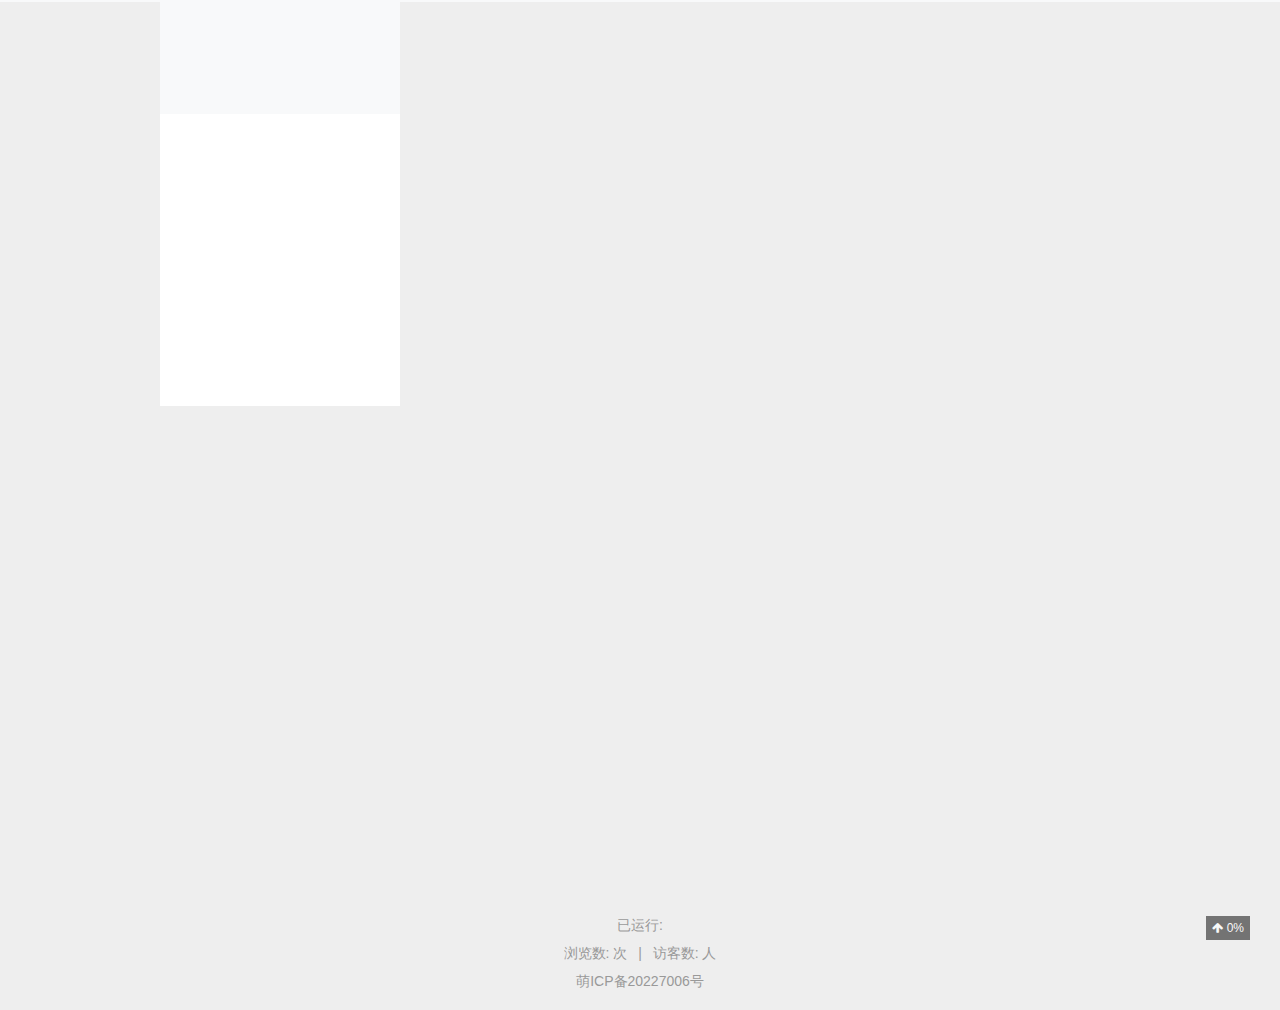
==== index.html @ 41fde0a1 "update from gridea: 2022-04-02 16:00:08" ====
<!DOCTYPE html>
<html>

<head>
  <meta charset="UTF-8" />

<meta name="viewport" content="width=device-width, initial-scale=1.0, user-scalable=no">
<meta name="keywords" content="小黑&#39;s Blog">
<meta name="description" content="记录生活每一点
">
<meta name="theme-color" content="#f8f9fa">
<title>小黑&#39;s Blog</title>
<link rel="shortcut icon" href="/favicon.ico?v=1648886400764">
<link rel="stylesheet" href="/media/css/gemini.css">
<link rel="stylesheet" href="/media/fonts/font-awesome.css">
<link
  href="//fonts.loli.net/css?family=Monda:300,300italic,400,400italic,700,700italic|Roboto Slab:300,300italic,400,400italic,700,700italic|Rosario:300,300italic,400,400italic,700,700italic|PT Mono:300,300italic,400,400italic,700,700italic&subset=latin,latin-ext"
  rel="stylesheet" type="text/css">

<link href="/media/hljs/styles/default.css"
  rel="stylesheet">

<link rel="stylesheet" href="/styles/main.css">
<script async src="//busuanzi.ibruce.info/busuanzi/2.3/busuanzi.pure.mini.js"></script>

<script src="/media/js/jquery.js"></script>
<script src="/media/hljs/highlight.js"></script>
<script src="https://cdn.jsdelivr.net/npm/velocity-animate@1.5.0/velocity.min.js"></script>
<script src="https://cdn.jsdelivr.net/npm/velocity-animate@1.5.0/velocity.ui.min.js"></script>
<link rel="stylesheet" href="https://cdn.jsdelivr.net/npm/katex@0.11.1/dist/katex.min.css"
  integrity="sha384-zB1R0rpPzHqg7Kpt0Aljp8JPLqbXI3bhnPWROx27a9N0Ll6ZP/+DiW/UqRcLbRjq" crossorigin="anonymous">


<script defer src="https://cdn.jsdelivr.net/npm/katex@0.11.1/dist/katex.min.js"
  integrity="sha384-y23I5Q6l+B6vatafAwxRu/0oK/79VlbSz7Q9aiSZUvyWYIYsd+qj+o24G5ZU2zJz" crossorigin="anonymous"></script>
<script defer src="https://cdn.jsdelivr.net/npm/katex@0.11.1/dist/contrib/auto-render.min.js"
  integrity="sha384-kWPLUVMOks5AQFrykwIup5lo0m3iMkkHrD0uJ4H5cjeGihAutqP0yW0J6dpFiVkI" crossorigin="anonymous"
  onload="renderMathInElement(document.body);"></script>




<script>
  var _hmt = _hmt || [];
  (function () {
    var hm = document.createElement("script");
    hm.src = "https://hm.baidu.com/hm.js?ad53d6aa83b61c38ef56268f86e5d6f5";
    var s = document.getElementsByTagName("script")[0];
    s.parentNode.insertBefore(hm, s);
  })();
</script>



</head>

<body>
  <div class="head-top-line"></div>
  <div class="header-box">
    
<div class="gemini">
  <header class="header  ">
    <div class="blog-header box-shadow-wrapper bg-color " id="header">
      <div class="nav-toggle" id="nav_toggle">
        <div class="toggle-box">
          <div class="line line-top"></div>
          <div class="line line-center"></div>
          <div class="line line-bottom"></div>
        </div>
      </div>
      <div class="site-meta">       
        <div class="site-title">
          
            <a href="/" class="brand">
              <span>小黑&#39;s Blog</span>
            </a>  
          
        </div>
        
          <p class="subtitle">不积跬步，无以至千里</p>
        
      </div>
      <nav class="site-nav" id="site_nav">
        <ul id="nav_ul">
          
            
            
              
            
            
            <li class="nav-item ">
              
              
                <a href="https://xiaoheibubu.github.io" target="_self">
                  <i class="fa fa-globe"></i> 首页
                </a>
              
            </li>
          
            
            
              
            
            
            <li class="nav-item ">
              
              
                <a href="https://xiaoheibubu.github.io/archives" target="_self">
                  <i class="fa fa-archive"></i> 归档
                </a>
              
            </li>
          
            
            
              
            
            
            <li class="nav-item ">
              
              
                <a href="https://xiaoheibubu.github.io/tags" target="_self">
                  <i class="fa fa-tags"></i> 分类
                </a>
              
            </li>
          
            
            
              
            
            
            <li class="nav-item ">
              
              
                <a href="https://xiaoheibubu.github.io/post/about" target="_self">
                  <i class="fa fa-user"></i> 关于
                </a>
              
            </li>
          
          
            
              <li class="nav-item ">
                <a href="/friends/" target="_self">
                  
                    <i class="fa fa-address-book"></i> 友情链接
                  
                </a>
              </li>
            
          
          
            <li id="fa_search" class="nav-item">
              <a href="javascript:void(0);">
                <i class="fa fa-search"></i> <span class="language" data-lan="search">搜索</span>
              </a>
            </li>
          
        </ul>
      </nav>
    </div>
  </header>
</div>

<script type="text/javascript"> 
 
  let showNav = true;

  let navToggle = document.querySelector('#nav_toggle'),
  siteNav = document.querySelector('#site_nav');
  
  function navClick() {
    let sideBar = document.querySelector('.sidebar');
    let navUl = document.querySelector('#nav_ul');
    navToggle.classList.toggle('nav-toggle-active');
    siteNav.classList.toggle('nav-menu-active');
    if (siteNav.classList.contains('nav-menu-active')) {
      siteNav.style = "height: " + (navUl.children.length * 42) +"px !important";
    } else {
      siteNav.style = "";
    }
  }

  navToggle.addEventListener('click',navClick);  
</script>
  </div>
  <div class="main-continer">
    
    <div
      class="section-layout gemini ">
      <div class="section-layout-wrapper">
        <div id="sidebarMeta" class="sidebar">
    
<div class="sidebar-wrapper box-shadow-wrapper bg-color">
  <div class="sidebar-item">
    <img class="site-author-image right-motion" src="/images/avatar.png"/>
    <p class="site-author-name">小黑</p>
    
  </div>
  <div class="sidebar-item side-item-stat right-motion">
    <div class="sidebar-item-box">
      <a href="/archives/">
        
        <span class="site-item-stat-count">2</span>
        <span class="site-item-stat-name language" data-lan="article">文章</span>
      </a>
    </div>
    <div class="sidebar-item-box">
      <a href="/tags/">
        <span class="site-item-stat-count">1</span>
        <span class="site-item-stat-name language" data-lan="tag">标签</span>
      </a>
    </div>
  </div>
  
    
      <div class="sidebar-item">
        <span class="site-item-rss">
            <i class="fa fa-rss"></i>
            <a href="https://xiaoheibubu.github.io/atom.xml" target="_blank">RSS</a>
        </span>
      </div>
    
  
  
    <div class="sidebar-item sidebar-item-social">
      <div class="social-item">
        
          
            <a href="http://wpa.qq.com/msgrd?v=3&amp;uin=3138425854&amp;site=qq&amp;menu=yes">
              <i class="fa fa-qq" title="QQ"></i>
            </a>
          
        
        
      </div>
    </div>
  



</div>
</div>
<script>
  let sidebarMeta = document.querySelector('#sidebarMeta');
  let scheme = 'gemini';
  let sidebarWrapper = document.querySelector('.sidebar-wrapper');
  if (sidebarMeta && (scheme === 'pisces' || scheme === 'gemini')) {
    document.addEventListener('scroll', function(e) {
      if (document.scrollingElement.scrollTop > parseInt(sidebarMeta.style.marginTop) + 10) {
        sidebarWrapper.classList.add('home-sidebar-fixed')
      } else {
        sidebarWrapper.classList.remove('home-sidebar-fixed')
      }
    });
  }
  </script>
        <div class="section-box gemini">
          <section class="section  posts-expand slide-down-in">
            
  <article class="post-list-box  post box-shadow-wrapper">
    <div class="article-wrapper bg-color">
      <section class="post-header">
  <h1 class="post-title">
    <a class="post-title-link" href="https://xiaoheibubu.github.io/post/Christmas/"> 高中(二)·圣诞节总结 </a>
  </h1>
  <div class="post-meta">
    
    <span class="meta-item">
      <i class="fa fa-thumb-tack"></i>
      <span class="language" data-lan="top">置顶</span>
      <span class="post-meta-divider">|</span>
    </span>
    
    <span class="meta-item pc-show">
      <i class="fa fa-calendar-o"></i>
      <span class="language" data-lan="publish">发布于</span>
      <span class="publish-time" data-t="2021-12-25 01:31:28">2021-12-25</span>
      <span class="post-meta-divider pc-show">|</span>
    </span>
    
    <span class="meta-item">
      <i class="fa fa-folder-o"></i>
      <span class="pc-show language" data-lan="category-in">标签:</span>
       
      <a href="https://xiaoheibubu.github.io/tag/Share/">
        <span>分享</span>
      </a>
       
    </span>
    <span class="post-meta-divider">|</span>
    
    <span class="meta-item">
      <i class="fa fa-clock-o"></i>
      <span
        >9<span class="language" data-lan="minute"
          >分钟</span
        ></span
      >
    </span>
    <span class="meta-item">
      <span class="post-meta-divider">|</span>
      <i class="fa fa-file-word-o"></i>
      <span
        >2613<span class="pc-show language" data-lan="words"
          >字数</span
        ></span
      >
    </span>
    
  </div>
</section>

      <div class="post-body">
        
        
          
            <!-- 没有手动摘要切开启了自动摘要,则根据配置筛除摘要内容 -->
            
            
              
              
              
            
              
              
              
            
              
              
              
            
            
              <p><figure data-type="image" tabindex="1"><img src="https://i0.hdslb.com/bfs/album/cd82cc733a039ba8dd14f6e7a46210b9bff16013.png" alt="" loading="lazy"></figure>
<h1 id="前言">前言</h1>
<p>在学校总是有凛冽的风想要吹跑一切。好在还有属于自己的一个小角落，可以让自己去翻翻照片，去想想过去的事儿。<br>

                
              <p>
            
          
        
        
        <div class="post-button text-center">
          <a class="btn language" data-lan="read-more" href="https://xiaoheibubu.github.io/post/Christmas/" rel="contents">
            阅读全文 »
          </a>
        </div>
        
      </div>
      
    </div>
  </article>

  <article class="post-list-box  post box-shadow-wrapper">
    <div class="article-wrapper bg-color">
      <section class="post-header">
  <h1 class="post-title">
    <a class="post-title-link" href="https://xiaoheibubu.github.io/post/AppShare/"> App Share新春宣传特别版 </a>
  </h1>
  <div class="post-meta">
    
    <span class="meta-item pc-show">
      <i class="fa fa-calendar-o"></i>
      <span class="language" data-lan="publish">发布于</span>
      <span class="publish-time" data-t="2022-01-30 20:43:05">2022-01-30</span>
      <span class="post-meta-divider pc-show">|</span>
    </span>
    
    <span class="meta-item">
      <i class="fa fa-folder-o"></i>
      <span class="pc-show language" data-lan="category-in">标签:</span>
       
      <a href="https://xiaoheibubu.github.io/tag/Share/">
        <span>分享</span>
      </a>
       
    </span>
    <span class="post-meta-divider">|</span>
    
    <span class="meta-item">
      <i class="fa fa-clock-o"></i>
      <span
        >5<span class="language" data-lan="minute"
          >分钟</span
        ></span
      >
    </span>
    <span class="meta-item">
      <span class="post-meta-divider">|</span>
      <i class="fa fa-file-word-o"></i>
      <span
        >1470<span class="pc-show language" data-lan="words"
          >字数</span
        ></span
      >
    </span>
    
  </div>
</section>

      <div class="post-body">
        
        
          
            <!-- 没有手动摘要切开启了自动摘要,则根据配置筛除摘要内容 -->
            
            
              
              
              
            
              
              
              
            
              
              
              
            
            
              <p><img src="https://gitee.com/xiaoheiya6/xiaohie.tc/raw/master/xiaohie.tc/1A7AF6CF78F41735366C31434217482A.jpg"/>
<h1 id="前言">前言</h1>
<p>新春将至，我们不知不觉走进虎年。 虎是勇气与力量的象征。从牛年迈入虎年的我们，当多一分虎的勇猛向上。<br>

                
              <p>
            
          
        
        
        <div class="post-button text-center">
          <a class="btn language" data-lan="read-more" href="https://xiaoheibubu.github.io/post/AppShare/" rel="contents">
            阅读全文 »
          </a>
        </div>
        
      </div>
      
    </div>
  </article>
  
            
            
<div class="page bg-color">
  <ul class="pagination-ul">
    
    
      
        <li class="pagination-li pagination-active">
            <a href="/page/../">
              1
            </a>
        </li>
      
    
    
  </ul>
</div>
          </section>
        </div>
      </div>
    </div>
    <div class="footer-box">
  <footer class="footer">
    <center id="runTimeBox">
      已运行:<span id="run_time"></span>
    </center>
    <span id="busuanzi_container_site_pv">浏览数:<span id="busuanzi_value_site_pv"></span> 次</span>
    <span class="post-meta-divider">|</span>
    <span id="busuanzi_container_site_uv">访客数:<span id="busuanzi_value_site_uv"></span> 人</span>

    <script>
      BirthDay = new Date('2021/12/24');
      if (BirthDay.getTime()) {
        function runTime() {
          str = "";
          today = new Date();
          timeold = today.getTime() - BirthDay.getTime();
          msPerDay = 24 * 60 * 60 * 1000;
          e_daysold = timeold / msPerDay;
          daysold = Math.floor(e_daysold);
          str += daysold + "天";
          return str;
        }
        setInterval(function () {
          $("#run_time").html(runTime());
        }, 1000);
      } else {
        document.querySelector('.footer').removeChild(document.querySelector('#runTimeBox'));
      }
    </script>
    <div class="poweredby">
      <a href="https://icp.gov.moe/?keyword=20227006" target="_blank">萌ICP备20227006号</a>

    </div>
  </footer>
  
    
        <div class="gemini back-to-top" id="back_to_top">
          <i class="fa fa-arrow-up"></i>
          
            <span class="scrollpercent"> <span id="back_to_top_text">0</span>% </span>
            
        </div>
        
                  
                        
</div>
<script>
  let sideBarOpen = "sidebar-open";
  let body = document.body;
  let back2Top = document.querySelector("#back_to_top"),
    back2TopText = document.querySelector("#back_to_top_text"),
    drawerBox = document.querySelector("#drawer_box"),
    rightSideBar = document.querySelector(".sidebar"),
    viewport = document.querySelector("body");

  function scrollAnimation(currentY, targetY) {
    let needScrollTop = targetY - currentY;
    let _currentY = currentY;
    setTimeout(() => {
      const dist = Math.ceil(needScrollTop / 10);
      _currentY += dist;
      window.scrollTo(_currentY, currentY);
      if (needScrollTop > 10 || needScrollTop < -10) {
        scrollAnimation(_currentY, targetY);
      } else {
        window.scrollTo(_currentY, targetY);
      }
    }, 1);
  }

  back2Top.addEventListener("click", function (e) {
    scrollAnimation(document.scrollingElement.scrollTop, 0);
    e.stopPropagation();
    return false;
  });

  window.addEventListener("scroll", function (e) {
    let percent =
      (document.scrollingElement.scrollTop /
        (document.scrollingElement.scrollHeight -
          document.scrollingElement.clientHeight)) *
      100;
    if (percent > 1 && !back2Top.classList.contains("back-top-active")) {
      back2Top.classList.add("back-top-active");
    }
    if (percent == 0) {
      back2Top.classList.remove("back-top-active");
    }
    if (back2TopText) {
      back2TopText.textContent = Math.floor(percent);
    }
  });

  let hasCacu = false;
  window.addEventListener("resize", function (e) {
    calcuHeight();
  });

  function calcuHeight() {
    // 动态调整站点概览高度
    if (
      (!hasCacu && back2Top.classList.contains("pisces")) ||
      back2Top.classList.contains("gemini")
    ) {
      let sideBar = document.querySelector(".sidebar");
      let navUl = document.querySelector("#site_nav");
      sideBar.style =
        "margin-top:" + (navUl.offsetHeight + navUl.offsetTop + 15) + "px;";
      hasCacu = true;
    }
  }
  calcuHeight();

  let open = false,
    MOTION_TIME = 300,
    RIGHT_MOVE_DIS = "320px";

  if (drawerBox) {
    let rightMotions = document.querySelectorAll(".right-motion");
    let right = drawerBox.classList.contains("right");

    let transitionDir = right
      ? "transition.slideRightIn"
      : "transition.slideLeftIn";

    let openProp, closeProp;
    if (right) {
      openProp = {
        paddingRight: RIGHT_MOVE_DIS,
      };
      closeProp = {
        paddingRight: "0px",
      };
    } else {
      openProp = {
        paddingLeft: RIGHT_MOVE_DIS,
      };
      closeProp = {
        paddingLeft: "0px",
      };
    }

    drawerBox.onclick = function () {
      open = !open;
      jQuery.Velocity(rightSideBar, "stop");
      jQuery.Velocity(viewport, "stop");
      jQuery.Velocity(rightMotions, "stop");
      if (open) {
        jQuery.Velocity(
          rightSideBar,
          {
            width: RIGHT_MOVE_DIS,
          },
          {
            duration: MOTION_TIME,
            begin: function () {
              jQuery.Velocity(rightMotions, transitionDir, {});
            },
          }
        );
        jQuery.Velocity(viewport, openProp, {
          duration: MOTION_TIME,
        });
      } else {
        jQuery.Velocity(
          rightSideBar,
          {
            width: "0px",
          },
          {
            duration: MOTION_TIME,
            begin: function () {
              jQuery.Velocity(rightMotions, {
                opacity: 0,
              });
            },
          }
        );
        jQuery.Velocity(viewport, closeProp, {
          duration: MOTION_TIME,
        });
      }
      for (let i = 0; i < drawerBox.children.length; i++) {
        drawerBox.children[i].classList.toggle("muse-line");
      }
      drawerBox.classList.toggle(sideBarOpen);
    };
  }

  // 链接跳转
  let newWindow = "false";
  if (newWindow === "true") {
    let links = document.querySelectorAll(".post-body a");
    links.forEach((item) => {
      if (!item.classList.contains("btn")) {
        item.setAttribute("target", "_blank");
      }
    });
  }

  let faSearch = document.querySelector("#fa_search");
  faSearch &&
    faSearch.addEventListener("click", function () {
      document.querySelector("#search_mask").style = "";
    });

  // 代码高亮
  hljs.initHighlightingOnLoad();

  // 离开当前页title变化
  var leaveTitle = "";
  var normal_title = document.title;
  if (leaveTitle) {
    document.addEventListener("visibilitychange", function () {
      if (document.visibilityState == "hidden") {
        normal_title = document.title;
        document.title = leaveTitle;
      } else {
        document.title = normal_title;
      }
    });
  }
</script>

<link rel="stylesheet" href="/media/css/jquery.fancybox.css" />
<script src="/media/js/jquery.fancybox.js"></script>

<script>
  let images = document.querySelectorAll(".section img");
  images.forEach((image) => {
    var parent = image.parentElement;
    var next = image.nextElementSibling;
    parent.removeChild(image);
    var aelem = document.createElement("a");
    aelem.href = image.src;
    aelem.dataset["fancybox"] = "images";
    aelem.dataset["rel"] = "fancybox-button";
    aelem.classList.add("fancybox");
    aelem.appendChild(image);
    parent.insertBefore(aelem, next);
  });
</script>
  </div>
</body>

  <div class="search-mask" id="search_mask" style="display: none;">
  <div class="search-box">
    <div class="search-title">
      <i class="fa fa-search"></i>
      <div class="input-box">
        <input id="search" type="text" class="language" data-lan="search" placeholder="搜索">
      </div>
      <i id="close" class="fa fa-times-circle"></i>
    </div>
    <div class="stat-box">
      <span id="stat_count">0</span><span class="language" data-lan="stat">条相关条目，使用了</span><span id="stat_times">0</span><span class="language" data-lan="stat-time">毫秒</span>
      <hr>
    </div>
    <div class="result" id="result">
      
      <div class="item">
        <a class="result-title" style="opacity: 0;" href="https://xiaoheibubu.github.io/post/AppShare/"" data-c="
          &lt;img src=&#34;https://gitee.com/xiaoheiya6/xiaohie.tc/raw/master/xiaohie.tc/1A7AF6CF78F41735366C31434217482A.jpg&#34;/&gt;
&lt;h1 id=&#34;前言&#34;&gt;前言&lt;/h1&gt;
&lt;p&gt;新春将至，我们不知不觉走进虎年。 虎是勇气与力量的象征。从牛年迈入虎年的我们，当多一分虎的勇猛向上。&lt;br&gt;
在此，我个人也抽出点空余时间用心制作了这张新春特别版。每张设计出来的图里都有其意义，下面我将来讲述其制作特别意义之处。&lt;/p&gt;
&lt;p&gt;第一层头图层，顶上悬挂的灯笼用于营造新年活力的氛围。背景的渐变是营造焦点，为新年增添了更多缤纷，也衬托出底部的白云。并且也延续了往年宣传图中的经典。&amp;quot;新春特别版&amp;quot;的标志突出整张内容所叙述的重要主题点。冲出云层飘浮的手机软件体现出&amp;quot;分享，触手可及&amp;quot;，侧旁的平板中切割分成9张是纪念过去的2021年，经典再次升级。在平板之上的透明气泡中:及时、分享、体验是软件中的″三大基础″，连接在一起得出梦想的纸飞机。飞出的纸飞机也是以三大为基础向着最高的目标飞去，我们始终把用户体验放在第一位。晶莹剔透的2022代表着新的一个开始，烟花是我们仰望夜空，对未来的期望。最后的&amp;quot;全新体验升级&amp;quot;在后面会体现出来~&lt;/p&gt;
&lt;p&gt;第二层页面展示，开头的欢迎让新来的有惊喜之感，然后截取几个常见页面并放大细节来讲，这个就不多提了。&lt;/p&gt;
&lt;p&gt;第三层功能预告，这是让人心潮澎湃激动的时刻，在近来反馈中我们也常见许多用户想寻求自己所需要的应用但当时我们也无能为力，就在这年终于开发出了资源中心，以供用户互相分享，但仍在开发调整中，让我们敬请期待！&lt;/p&gt;
&lt;p&gt;第四层页面概览，也就是全页面概览。2.0是我们全新UI中重要核心，在上下的机型之间形成万物互联感。我们将手机的边缘连起来看看，一个满满的爱心就这样出来了，这其内含了我们的开发者用爱发电、日夜操劳，同时也有各位用户万众一&amp;quot;心&amp;quot;的力量，当然，也少不了管理/审核的辛勤付出，就因为这些让App变得更加美好完善。另外，将心分区看，左半部分代表过去，右半部分代表着未来，而在未来将开发更多实用的功能来方便用户的使用及探索。&lt;/p&gt;
&lt;p&gt;第五层运营团队，列出了所有管理/审核，在一个小团队中，尺有所长，寸有所短。无论什么事情，只靠一个人的力量是远远不够的，只有联合在一起才能完成提高效率。感谢这些人在我忙没空时，出来处理问题，也呜谢@冬日暖雨 为@林牧歌 提供部分技术上帮助。同时也有部分其他几位开发者也参与上传将自开发的应用至此软件内，这样也就是只由官方发布，使得不会被其他人乱传导致出现不必要的麻烦，也让各位放心了稳定安全性。后续也会做多用户授权，一个软件可以让多个用户共同维护。&lt;/p&gt;
&lt;p&gt;第六层关于，在打印纸中显示了关于用户反馈的一些数据，打印纸上放着的录音带也形象突出各位用户的心声。左侧为官方指引，最后贴上″福&amp;quot;气还有底部帶有新年气场的云以此收尾留下这精彩的过程。&lt;/p&gt;
&lt;p&gt;在这漫长的时间里，我们也遇上了重重困难，到现在的网盘危机。就在前期所有体验最好的第三方网盘都下不了，要么下的特慢，从而导致版本评论内大量辱骂，也有将错误直推上传者，造成不良风气。见到这种情况后我们想到的是得加紧上oss了，可能有人会问人能撑住么？但没办法，第三方网盘随时变得不太靠谱。&lt;br&gt;
另外，当主链失效有问题吋，这会导致下载者用户扣的不值得，故我们也想到在后面增加无法下载的选项，如果网盘出问题无法下载可以直接锁定，然后返还积分，审核可以去审核恢复之类的。与此同时，某应用既然主链网盘不行，但上传者很早在上传前就加了备用链，还特别注明了会自动复制至剪切板，换了网盘后呢，用户又后悔抱怨。我只想:&amp;quot;说人不能抓着一件东西不放，当你抓住一件东西总不放时，或许你只会只有一个选择，如果肯放手，可能便获得了更多的选择。″&lt;/p&gt;
&lt;h1 id=&#34;尾声&#34;&gt;尾声&lt;/h1&gt;
&lt;p&gt;最后，我非常感谢这年来各位的陪伴，能与我聊一些励志的、讨论研究bug问题还有发一些可爱画风的图等等。&lt;br&gt;
还想对各位说:&amp;quot;努力打拼。若身处人生低谷，只要肯努力，无论哪个方向，都是向上。落魄时不怨天尤人，挫败时不自暴自弃，只要沉得住气，度过这段苦寒的日子，总会有拨云见日时。″&lt;br&gt;
新的一年,给我们带来新的挑战。&lt;br&gt;
我们终将翻篇，一路向前！&lt;/p&gt;
&lt;p&gt;祝各位新春快乐，奔赴在追梦之路，畅行无碍。&lt;/p&gt;
&lt;p&gt;注：&lt;/p&gt;
&lt;blockquote&gt;
&lt;p&gt;&lt;strong&gt;与别处宣传文章有删减&lt;/strong&gt;&lt;/p&gt;
&lt;/blockquote&gt;
&lt;blockquote&gt;
&lt;p&gt;&lt;strong&gt;下载地址：&lt;/strong&gt;&lt;a href=&#34;https://appshare.muge.info/&#34;&gt;https://appshare.muge.info/&lt;/a&gt;&lt;/p&gt;
&lt;/blockquote&gt;
&lt;img src=&#34;https://cdn.jsdelivr.net/gh/zyc2004/www.xiaohei.tk/img/APP分享01.png&#34;/&gt;
">App Share新春宣传特别版</a>
      </div>
      
      <div class="item">
        <a class="result-title" style="opacity: 0;" href="https://xiaoheibubu.github.io/post/Christmas/"" data-c="
          &lt;figure data-type=&#34;image&#34; tabindex=&#34;1&#34;&gt;&lt;img src=&#34;https://i0.hdslb.com/bfs/album/cd82cc733a039ba8dd14f6e7a46210b9bff16013.png&#34; alt=&#34;&#34; loading=&#34;lazy&#34;&gt;&lt;/figure&gt;
&lt;h1 id=&#34;前言&#34;&gt;前言&lt;/h1&gt;
&lt;p&gt;在学校总是有凛冽的风想要吹跑一切。好在还有属于自己的一个小角落，可以让自己去翻翻照片，去想想过去的事儿。&lt;br&gt;
周二我们大伙一起出去吃晚饭，讨论策划着周五平安夜那天战神罗峰的生日。要知道生日一个人过的话是很孤独的，他特地邀请我们来陪他过生日，能陪同学一起过生日是一件很荣幸的事情。但因上课的某些原因生日聚会不得不延迟几天进行。&lt;br&gt;
&lt;img src=&#34;https://i0.hdslb.com/bfs/album/42af0a21ef5400090b991aa63438865366a15469.jpg&#34; alt=&#34;&#34; loading=&#34;lazy&#34;&gt;&lt;br&gt;
晚上窝在床上的时候，我决定把这段短暂却美好的回忆记录下来给未来一点回忆吧~&lt;/p&gt;
&lt;blockquote&gt;
&lt;p&gt;&lt;strong&gt;校内篇&lt;/strong&gt;&lt;/p&gt;
&lt;/blockquote&gt;
&lt;p&gt;今天周六，是圣诞节也是我们战神罗峰17岁的生日，终于等到了这一天，不知不觉进入到寒冷的冬季，因有家事早上晚来点，办完事赶在学校之路看着漫雪纷飞的小雪，小指头也感到冻僵。&lt;br&gt;
&lt;img src=&#34;https://i0.hdslb.com/bfs/album/52b8f7c67dc35663e6e7e1aae38f72c3b985b95e.jpg&#34; alt=&#34;&#34; loading=&#34;lazy&#34;&gt;&lt;br&gt;
当进入教室后发现桌上的惊喜，拆开后发现原来是恩琪带给大家的&amp;quot;&lt;strong&gt;圣诞节祝福贺卡&lt;/strong&gt;&amp;quot;和&amp;quot;&lt;strong&gt;一包小零食&lt;/strong&gt;&amp;quot;&lt;br&gt;
&lt;img src=&#34;https://i0.hdslb.com/bfs/album/5e8fbc9f25b9d99c379610de517ce4689e2768a7.jpg&#34; alt=&#34;&#34; loading=&#34;lazy&#34;&gt;&lt;br&gt;
这其中也包括了她的一点心意，自己花了时间纯手工制作了&amp;quot;&lt;strong&gt;雪花酥&lt;/strong&gt;&amp;quot;和圣诞节专属的&amp;quot;&lt;strong&gt;饼干小人&lt;/strong&gt;&amp;quot;(此刻心里有点暖)&lt;br&gt;
在此感谢🌹~&lt;br&gt;
&lt;img src=&#34;https://i0.hdslb.com/bfs/album/a2667c32c4c23edbde8a3c92f959866d91128f12.jpg&#34; alt=&#34;&#34; loading=&#34;lazy&#34;&gt;&lt;br&gt;
最后一节数学课尹老师说出集齐7颗就可以召唤神龙(体育课)，班上的同学们纷纷拿起零食递向讲台，正好集齐要召唤时小吴却突然进门(&lt;strong&gt;你说巧不巧？建议改成集齐7部手机召唤小吴&lt;/strong&gt;),这欢快的气氛场面被小吴发现后笑了笑:&amp;quot;只要你们没人睡觉，好好听讲下次就会有&amp;quot;！班上同学听到后立刻打起精神，同时管好纪律让别的同学别讲话。&lt;br&gt;
我透过教室的窗看向外面的雪，这个视角好似我们于牢笼之中，我们能清楚的看到一粒粒细小的雪。&lt;br&gt;
我们大家盼望着学完下课放假。&lt;/p&gt;
&lt;blockquote&gt;
&lt;p&gt;&lt;strong&gt;干饭篇&lt;/strong&gt;&lt;/p&gt;
&lt;/blockquote&gt;
&lt;p&gt;好!下课，尹老师一声下令像是吹响战斗的号角。&amp;quot;胜利&amp;quot;在校外的终点招手，同学们背起书包如闪电侠一般高速跑出。我们几位同学也准备就绪，此时此刻教室人少了许多，战神罗峰唉声叫起杜鹏咋这么慢？焦急涌上心来，而我在不停地看时间，盯着那慢慢移动的秒针......&lt;br&gt;
过了许久可算是出来了，按计划顺序，我们先前往了干饭之路:牛湘园·长沙菜，距离学校也不远。&lt;br&gt;
进去后我们几位大伙也各互相谦让，最后战神罗峰让我们先坐着各自把书包放着，小白和恩琪先去外面买蛋糕。到点菜环节，看着菜单叙说着想要吃的，怕吃不完，点些爱吃的，适量就好。&lt;br&gt;
&lt;img src=&#34;https://i0.hdslb.com/bfs/album/52ee942f27421566fc077867faebacf9cd9eeee5.jpg&#34; alt=&#34;&#34; loading=&#34;lazy&#34;&gt;&lt;br&gt;
这时点完才发现忘买饮料了，那只好战神罗峰和发黑一起去，剩下的我和杜鹏倒开水对餐具消毒，做完差不多大伙都回来了，各自坐下等菜送上来&lt;br&gt;
&lt;img src=&#34;https://i0.hdslb.com/bfs/album/ace3ebb25074fa6a6c13852fbab839511a11be58.jpg&#34; alt=&#34;&#34; loading=&#34;lazy&#34;&gt;&lt;br&gt;
大伙坐在椅子上谈笑风生，战神罗峰起身子端起饮料做出敬拜表示自己的尊敬之意，我们大伙也跟着站起身子为战神罗峰敬一杯。这一怀我们敬战神罗峰祝他生日快乐，也敬我们的青春，敬我们未来的期待与奋斗。我不知道这一路上我们会走向哪里，但我会永远记住我们大伙之间这段美好而又短暂的回忆，并且用这些美好回忆支撑着我前进~&lt;br&gt;
&lt;img src=&#34;https://i0.hdslb.com/bfs/album/d69e70904216a2137730e4a4f7e5d7f66a5f1952.jpg&#34; alt=&#34;&#34; loading=&#34;lazy&#34;&gt;&lt;br&gt;
接着由战神罗峰叙说高中与我们这些年来的经历和总结：大伙都相处了这么久，从高一到现在，马上一年后咱们就集训了，各奔前程，到那时就见不到了.......&lt;br&gt;
战神罗峰说完接着让大伙轮流说:&amp;quot;大伙都说几句吧发表一下感言&amp;quot;，然而避免不了这尴尬的气氛，我们大伙要不就是不好意思说出来，要不就是想不起要说啥没有任何头绪。&lt;br&gt;
这时杜鹏站出说:&amp;quot;罗旭峰我爱你&amp;quot;!好在这句让这尴尬的氛围拉了出去，大伙都笑了起来。&lt;br&gt;
战神罗峰曰：好！让我们感谢杜鹏的发言，再轮后面发现大伙实在接不下去没话说只好快速结束这个话题。继续说到:&amp;quot;感谢大伙来陪我过这个生日，难得我们聚在一起，感谢感谢。&lt;br&gt;
说时迟，那时快，正好上菜的阿姨端着美味佳肴来了，得知有人过生日寻问到：&amp;quot;你们哪个过生日啊？&amp;quot;&lt;br&gt;
当上菜的阿姨得知是我们战神罗峰的生日，面向前面祝他生日快乐~。战神罗峰也为此感谢这位阿姨。&lt;br&gt;
随后我们开动了，虽然几道菜都有点辣~，但毕竟大伙也爱吃能接受。&lt;/p&gt;
&lt;blockquote&gt;
&lt;p&gt;&lt;strong&gt;生日庆祝篇&lt;/strong&gt;&lt;/p&gt;
&lt;/blockquote&gt;
&lt;p&gt;大伙都吃饱后下一个就是吃蛋糕环节了，打开蛋糕盒子后，上层包裹着的粉红是代表着我们的青春,也是从稚嫩走向成熟的每一步，中层包裹着奶酪味的奶油是代表着避开难过给自己轻松、愉悦，有种冬天的气息，下层则包裹着的巧克力味是代表着健壮，给人可靠的感觉。&lt;br&gt;
插上&amp;quot;17&amp;quot;岁的蜡烛，点燃燃烧的那一刻战神罗峰长大了一岁，那燃烧的火焰代表着燃烧而奋斗的人生，融化的蜡泪代表着时间的飞逝，关掉电灯为战神罗峰唱生日歌，唱完就是为自己许愿了最后吹掉蜡烛。虽然战神罗峰前几年的生日也没咋过忘记步骤了，但还好在今年有我们陪你一起开心一起经历。现由战神罗峰为大家切分蛋糕，大伙分到后慢慢地品尝着，聊聊开个玩笑.......&lt;br&gt;
&lt;img src=&#34;https://i0.hdslb.com/bfs/album/2f10041aef9d70e6adbbcc444b712e36e19dad2b.jpg&#34; alt=&#34;&#34; loading=&#34;lazy&#34;&gt;&lt;/p&gt;
&lt;blockquote&gt;
&lt;p&gt;&lt;strong&gt;狂欢篇&lt;/strong&gt;&lt;/p&gt;
&lt;/blockquote&gt;
&lt;p&gt;吃饱喝足的我们准备背起背包，准备前往狂欢之路:销品茂·欢乐空间，战神罗峰顺便请我们去超商买瓶水，原本我是要默默给大伙付下款，结果关键时刻掉链子手机出Bug了，雷军！金凡!!!&lt;br&gt;
&lt;img src=&#34;https://i0.hdslb.com/bfs/album/cff100e7cb6d4c6a54579926a6ecdb365d25e296.jpg&#34; alt=&#34;&#34; loading=&#34;lazy&#34;&gt;&lt;br&gt;
到最后别人比我快付完，只好放弃当做什么都没发生，心想那就下次一定！&lt;br&gt;
走在路上刺骨的寒风吹得我们直打哆嗦,不知为何这天就很冷,或许是老天在考验我们同学之间的友谊，像是在拍电影加点特效来突出内容。战神罗峰发现恩琪走太慢在最后一个，前面又走的太快，安排大伙调节步伐，形成一个圈围在她旁边紧紧跟着，为她抵挡住寒冷的侵袭。她抬头一看不知发生了什么，像是被保镖一样护送着......&lt;br&gt;
&lt;img src=&#34;https://i0.hdslb.com/bfs/album/8ddeb3dcb14f716ace66133ba0b6efa066ef7938.jpg&#34; alt=&#34;&#34; loading=&#34;lazy&#34;&gt;&lt;br&gt;
轻轻的雪花斜斜地随风飘过，盈盈地落在头上装饰，犹如星星般点缀茫茫夜空。走着才发现为什么我们不走地下室再上来，非走上面还要被冷风吹......但错过了还是算了。眼前终于到达了，像是找到了温暖的港湾，走进大厅发现和我小学那年过来玩时改变真大，装饰设计灯光效果还有一些变得温馨烂漫也有科技化。武汉，每天不一样！&lt;br&gt;
办理完KTV的服务员带路我们进去，开门一瞬间放着庆祝生日快乐的音乐，&lt;br&gt;
&lt;img src=&#34;https://i0.hdslb.com/bfs/album/fef0b5a85b37400827e72c9a68e4f9b966d18c83.jpg&#34; alt=&#34;&#34; loading=&#34;lazy&#34;&gt;&lt;br&gt;
后面终于坐着歇歇了。首先由战神罗峰作开场致词，第一首战神罗峰和发黑一起合唱带来的一首《老男孩》，虽然我们大伙都知道自己五音不全不太会唱，但依然坚持唱下去了，听听隔壁唱的更五音不全都无所畏惧，天花板都震动起来(害怕~)。&lt;br&gt;
&lt;img src=&#34;https://i0.hdslb.com/bfs/album/bb4bc1b072bfd05556e30e66d0f1304e6d79ff97.jpg&#34; alt=&#34;&#34; loading=&#34;lazy&#34;&gt;&lt;br&gt;
下一首是战神罗峰和小白一起合唱日文歌曲，小白发现跟不上尬笑不好意思，战神罗峰笑着说道:&amp;quot;你唱啊&amp;quot;。 战神罗峰自己先喊唱着&lt;br&gt;
&lt;img src=&#34;https://i0.hdslb.com/bfs/album/28d543bd30f9ad8be7611b3b1800e0f7b0c83f7b.jpg&#34; alt=&#34;&#34; loading=&#34;lazy&#34;&gt;&lt;br&gt;
唱啊~最后我们的小白终于接上去了&lt;br&gt;
&lt;img src=&#34;https://i0.hdslb.com/bfs/album/89627b35cece1e9b77ec70a9d33a14bd01134f65.jpg&#34; alt=&#34;&#34; loading=&#34;lazy&#34;&gt;&lt;br&gt;
再轮到战神罗峰杜鹏一起合唱~&lt;br&gt;
&lt;img src=&#34;https://i0.hdslb.com/bfs/album/316f1cc22e49bb06ef7712c25114beb0b77138f7.jpg&#34; alt=&#34;&#34; loading=&#34;lazy&#34;&gt;&lt;br&gt;
最后轮到我和恩琪一起合唱，其他大伙刚好唱久了嗓子不舒服得歇歇，我拿起话筒开头开个玩笑表演一段人体发声伴奏，大伙都笑坏了：你咋啥都会唱？&lt;br&gt;
&lt;img src=&#34;https://i0.hdslb.com/bfs/album/a1d122a3e80c9df45d62e68ae7b69a9c190de6da.jpg&#34; alt=&#34;&#34; loading=&#34;lazy&#34;&gt;&lt;br&gt;
剩下点时间由他们独自歌唱，大伙都认真欣赏着表演&lt;br&gt;
&lt;img src=&#34;https://i0.hdslb.com/bfs/album/40c90faf17b19e3521f7841cd6e1a23380424962.jpg&#34; alt=&#34;&#34; loading=&#34;lazy&#34;&gt;&lt;br&gt;
战神罗峰表演了一段夜店摇，这把大伙都乐坏了，这也是变成表情包之一，看来你很懂嘛~&lt;br&gt;
&lt;img src=&#34;https://i0.hdslb.com/bfs/album/657ba57143c22330726a1e7e1f8683c5a0ed00e8.gif&#34; alt=&#34;&#34; loading=&#34;lazy&#34;&gt;&lt;br&gt;
最后的狂欢大伙也挺开心的&lt;br&gt;
&lt;img src=&#34;https://i0.hdslb.com/bfs/album/316f1cc22e49bb06ef7712c25114beb0b77138f7.jpg&#34; alt=&#34;&#34; loading=&#34;lazy&#34;&gt;&lt;/p&gt;
&lt;blockquote&gt;
&lt;p&gt;&lt;strong&gt;结束篇&lt;/strong&gt;&lt;/p&gt;
&lt;/blockquote&gt;
&lt;p&gt;这一天，我们大伙都非常开心，在这繁华喧闹城市的夜光中挥手告别，各自走向不同的道路回到温馨的家~&lt;br&gt;
&lt;img src=&#34;https://i0.hdslb.com/bfs/album/5e37c2bca441e29f841e19c171506db00633bc70.jpg&#34; alt=&#34;&#34; loading=&#34;lazy&#34;&gt;&lt;/p&gt;
&lt;h1 id=&#34;尾声&#34;&gt;尾声&lt;/h1&gt;
&lt;p&gt;在这特殊的日子里，我想说我很高兴感谢大伙的一路陪伴，祝战神罗峰生日快乐。&lt;br&gt;
即将集训的我们，昔日的快乐时光浮现，令人感动。 美好而又充满酸甜苦辣的年华，让我们声声叹息，&lt;br&gt;
只有经历了才会懂得，只有懂得了才会珍惜，总是在感叹时光的无情，却发现自己无意，青春正在飞逝。&lt;br&gt;
每个人的成长，经历都是不一样的，都有酸甜苦辣。走过的岁月，有苦涩，也有欢笑。&lt;br&gt;
二三星斗胸前落，十万峰峦脚底青，来年花开的时候，祝各位大伙都能有新的收获！&lt;/p&gt;
&lt;p&gt;高中(二)·圣诞节总结基本如这样了，是喜是悲，它终将成为过去......&lt;/p&gt;
&lt;p&gt;&lt;strong&gt;感谢配合人员&lt;/strong&gt;&lt;br&gt;
班上各位同学、尹老师、吴老师&lt;br&gt;
&lt;strong&gt;鸣谢参与人员&lt;/strong&gt;&lt;br&gt;
罗·峰、陈·凯、周·琪、喻·强、杜·、卓·程&lt;/p&gt;
">高中(二)·圣诞节总结</a>
      </div>
      
      <div class="item">
        <a class="result-title" style="opacity: 0;" href="https://xiaoheibubu.github.io/post/about/"" data-c="
          &lt;blockquote&gt;
&lt;p&gt;欢迎来到我的小站呀，很高兴遇见你！🤝&lt;/p&gt;
&lt;/blockquote&gt;
">关于</a>
      </div>
      
    </div>
    <div class="page">
      <div id="page_ul"></div>
    </div>
  </div>
</div>
<script>
  !function () {
    let searchMask = document.querySelector('#search_mask');
    let result = document.querySelector('#result');
    let items = document.querySelectorAll('.item');
    let searchBox = document.querySelector('#search');
    let statCount = document.querySelector('#stat_count');
    let statTimes = document.querySelector('#stat_times');
    let pageUl = document.querySelector('#page_ul');
    let close = document.querySelector('#close');
    
    close.addEventListener('click', function() {
      searchMask.style = 'display: none;'
    })

    let finds = [];
    let contents = [];
    let pageSize = 10;
    items.forEach(item => {
      let a = item.querySelector('a');
      contents.push({
        title: a.innerText,
        details: a.dataset.c,
        link: a.href
      })
      item.remove();
    })

    function insertStr(soure, start, count) {
      let newStr = soure.substr(start, count);
      return soure.slice(0, start) + '<em>' + newStr + '</em>' + soure.slice(start + count);
    }

    pageUl.addEventListener('click', function(event) {
      let target = event.target;
      if (target.__proto__ === HTMLSpanElement.prototype) {
        appendResults(parseInt(target.dataset.i));
      }
    })

    function appendResults(index) {
      let htmlResult = '';
      let start = index || 0;
      let end = Math.min(start + pageSize, finds.length);
      for (let i = start; i < end; i++) {
        const current = finds[i];
        let html = current.title;
        let sum = 0;
        let positions = current.positions;
        positions.forEach(position => {
          html = insertStr(html, position.start + sum, position.count);
          sum += 9;
        })
        htmlResult += `<div class="item"><a class="result-title" href="${current.link}">${html}</a></div>`;
      }
      result.innerHTML = htmlResult;
      pageUl.innerHTML = '';
      let count = finds.length / pageSize;
      let lis = '';
      if (start !== 0) {
        lis += `<span class="fa fa-angle-left" data-i='${start - 1}'></span>`;
      }
      for (let i = 0; i < count; i++) {
        lis += `<span class='${i === start?'current':''}' data-i='${i}'>${i+1}</span>`;     
      }
      if (start+1 < count) {
        lis += `<span class="fa fa-angle-right" data-i='${start+1}'></span>`;  
      }
      pageUl.innerHTML = lis;
    }

    function search(delay) {
      let timer = null
      return function () {
        clearTimeout(timer)
        timer = setTimeout(() => {
          let start = Date.now();
          let segments = searchBox.value.split(' ').filter(c => c != '');
          if (segments.length <= 0) {
            return;
          }
          finds = [];
          let htmlResult = '';
          contents.forEach(content => {
            let title = content.title;
            let positions = [];
            let find = false;
            segments.forEach((segment) => {
              if (content.title.includes(segment)) {
                find = true;
                positions.push({
                  start: content.title.indexOf(segment),
                  count: segment.length
                })
              } else if (content.details.includes(segment)) {
                find = true;
              }
            });
            if (find) {
              finds.push({
                title: content.title,
                link: content.link,
                positions
              });
            }
          })
          appendResults(0);
          statCount.textContent = finds.length;
          statTimes.textContent = Date.now() - start;
        }, delay)
      }
    }
    searchBox.addEventListener('input', search(200));
  }()
</script>

<input hidden id="copy" />
<script>
  !function () {
    let times = document.querySelectorAll('.publish-time');
    for (let i = 0; i < times.length; i++) {
      let date = times[i].dataset.t;
      let time = Math.floor((new Date().getTime() - new Date(date).getTime()) / 1000);
      if (time < 60) {
        str = time + '秒之前';
      } else if (time < 3600) {
        str = Math.floor(time / 60) + '分钟之前';
      } else if (time >= 3600 && time < 86400) {
        str = Math.floor(time / 3600) + '小时之前';
      } else if (time >= 86400 && time < 259200) {
        str = Math.floor(time / 86400) + '天之前';
      } else {
        str = times[i].textContent;
      }
      times[i].textContent = str;
    }
  }();
</script>

<script>
  let language = '';
  if (language !== '') {
    let map = new Map();
    if (language === 'en') {
      map.set('search', 'Search');
      map.set('category', 'Categories');
      map.set('article', 'Articles');
      map.set('tag', 'Tags');
      map.set('top', 'Top');
      map.set('publish', 'published');
      map.set('minute', ' minutes');
      map.set('read-more', 'Read More');
      map.set('view', 'View');
      map.set('words', ' words');
      map.set('category-in', 'category in');
      map.set('preview', 'Meta');
      map.set('index', 'Toc');
      map.set('no-archives', "You haven't created yet");
      map.set('archives', " articles in total");
      map.set('cloud-tags', " tags in total");
      map.set('copyright', "Copyright: ");
      map.set('author', "Author: ");
      map.set('link', "Link: ");
      map.set('leave-message', "Leave a message");
      map.set('format', "Links Format");
      map.set('site-name', "Name: ");
      map.set('site-link', "Link: ");
      map.set('site-desc', "Desc: ");
      map.set('stat', " related results, taking ");
      map.set('stat-time', " ms");
      map.set('site-img', "Image: ");
    }

    if (map.size > 0) {
      let lanElems = document.querySelectorAll('.language');
      lanElems.forEach(elem => {
        let lan = elem.dataset.lan, text = map.get(lan);
        if (elem.__proto__ === HTMLInputElement.prototype) {
          elem.placeholder = text
        } else {
          if (elem.dataset.count) {
            text = elem.dataset.count + text;
          }
          elem.textContent = text;
        }
      })
    }
  }

  window.Clipboard = (function (window, document, navigator) {
    var textArea,
      copy;

    // 判断是不是ios端
    function isOS() {
      return navigator.userAgent.match(/ipad|iphone/i);
    }
    //创建文本元素
    function createTextArea(text) {
      textArea = document.createElement('textArea');
      textArea.value = text;
      textArea.style.width = 0;
      textArea.style.height = 0;
      textArea.clientHeight = 0;
      textArea.clientWidth = 0;
      document.body.appendChild(textArea);
    }
    //选择内容
    function selectText() {
      var range,
        selection;

      if (isOS()) {
        range = document.createRange();
        range.selectNodeContents(textArea);
        selection = window.getSelection();
        selection.removeAllRanges();
        selection.addRange(range);
        textArea.setSelectionRange(0, 999999);
      } else {
        textArea.select();
      }
    }

    //复制到剪贴板
    function copyToClipboard() {
      try {
        document.execCommand("Copy")
      } catch (err) {
        alert("复制错误！请手动复制！")
      }
      document.body.removeChild(textArea);
    }

    copy = function (text) {
      createTextArea(text);
      selectText();
      copyToClipboard();
    };

    return {
      copy: copy
    };
  })(window, document, navigator);

  function copyCode(e) {
    if (e.srcElement.tagName === 'SPAN' && e.srcElement.classList.contains('copy-code')) {
      let code = e.currentTarget.querySelector('code');
      var text = code.innerText;
      if (e.srcElement.textContent === '复制成功') {
        return;
      }
      e.srcElement.textContent = '复制成功';
      (function (elem) {
        setTimeout(() => {
          if (elem.textContent === '复制成功') {
            elem.textContent = '复制代码'
          }
        }, 1000);
      })(e.srcElement)
      Clipboard.copy(text);
    }
  }

  let pres = document.querySelectorAll('pre');
  pres.forEach(pre => {
    let code = pre.querySelector('code');
    let copyElem = document.createElement('span');
    copyElem.classList.add('copy-code');
    copyElem.textContent = '复制代码';
    pre.appendChild(copyElem);
    pre.onclick = copyCode
  })

</script>
<script src="/media/js/motion.js"></script>


  <script
    src="https://cdn.jsdelivr.net/gh/cferdinandi/smooth-scroll/dist/smooth-scroll.polyfills.min.js"></script>
  <script>
    var scroll = new SmoothScroll('a[href*="#"]', {
      speed: 200
    });
  </script>







</html>
---- media/css/gemini.css ----
.pagination-ul {
  padding: 10px 0;
}

.box-shadow-wrapper {
  box-shadow: 0 2px 2px 0 rgba(0, 0, 0, 0.12),
    0 3px 1px -2px rgba(0, 0, 0, 0.06), 0 1px 5px 0 rgba(0, 0, 0, 0.12),
    0 -1px 0.5px 0 rgba(0, 0, 0, 0.09);
}

.tags-section {
  height: 100%;
}

.section {
  min-height: 700px;
  border-radius: initial;
  box-sizing: border-box;
}

.site-nav {
  padding: 20px 0;
  transition: all 0.3s linear;
}

.nav-item {
  opacity: 0;
}

.nav-toggle {
  position: absolute;
  left: 20px;
  top: 56px;
  -webkit-transform: translateY(-50%);
  -webkit-transform: translateY(-50%);
  -moz-transform: translateY(-50%);
  -ms-transform: translateY(-50%);
  -o-transform: translateY(-50%);
  transform: translateY(-50%);
  display: none;
  cursor: pointer;
  padding: 10px;
  z-index: 100;
}

.nav-toggle .line {
  display: block;
  width: 22px;
  height: 2px;
  background-color: rgb(206, 204, 204);
  border-radius: 1px;
  transition: all 0.3s linear;
}

.nav-toggle:hover .line {
  background-color: #fff;
}

.nav-menu-active {
  display: block !important;
  margin: 20px 0 !important;
}

.nav-toggle-active .line-top {
  transform: translateY(6px) rotate(45deg);
  transform-origin: center;
}

.nav-toggle-active .line-bottom {
  transform: translateY(-6px) rotate(-45deg);
  transform-origin: center;
}

.nav-toggle-active .line-center {
  opacity: 0;
}

.line + .line {
  margin-top: 4px;
}

.sidebar {
  width: 240px;
  position: relative;
}

.header ul {
  display: block;
  padding: 0px;
  list-style-type: none;
}

.brand {
  display: inline-block;
  padding: 0 40px;
  border-bottom: none;
  position: relative;
  top: -10px;
  opacity: 0;
  color: #eee;
}

.brand:hover {
  color: #fff;
}

.sidebar-wrapper {
  color: #555;
  border-radius: initial;
  padding: 20px 10px;
  box-sizing: border-box;
  width: 240px;
}

.sidebar-body .sidebar-wrapper {
  width: auto;
}

.site-author-image {
  display: block;
  margin: 0 auto;
  padding: 2px;
  height: auto;
  background-color: #fff;
  border: 1px solid #eee;
}

.gemini .post-page {
  padding: 20px 40px;
}

.gemini .article-wrapper {
  padding: 20px;
}

.gemini .post {
  margin-bottom: 0px;
}

.gemini .section {
  width: auto;
}

.gemini .section-box {
  box-sizing: border-box;
  width: calc(100% - 252px);
  min-height: 700px;
}

.gemini .header {
  position: relative;
  margin: 0 auto;
}

.gemini .section-layout-wrapper {
  margin: 0 auto;
  display: flex;
  flex-direction: row;
  justify-content: space-between;
  position: relative;
}

.gemini .sidebar {
  width: 240px;
  opacity: 0;
}

.gemini .sidebar-box .sidebar-wrapper {
  box-shadow: none;
}

.gemini .header li {
  list-style-type: none;
  line-height: 32px;
}

.gemini .blog-header {
  position: absolute;
  overflow: hidden;
  top: 0;
  padding: 0;
  width: 240px;
  z-index: 9999;
}

.gemini .site-title {
  display: inline-block;
  vertical-align: top;
  line-height: 36px;
  font-size: 24px;
  font-weight: normal;
  font-family: "Rosario", "Monda", "PingFang SC", "Microsoft YaHei", sans-serif;
}

.gemini .site-meta {
  position: relative;
  padding: 20px 0;
  text-align: center;
}

.gemini .subtitle {
  position: relative;
  top: -10px;
  opacity: 0;
  margin: 10px 10px 0;
  font-weight: initial;
  margin-top: 10px;
  font-size: 13px;
}

.gemini .nav-item-active a:after {
  content: " ";
  position: absolute;
  top: 50%;
  margin-top: -3px;
  right: 15px;
  width: 6px;
  height: 6px;
  border-radius: 50%;
  background-color: #bbb;
  color: rgba(0, 0, 0, 0.98);
}

.gemini .site-author-image {
  max-width: 120px;
}

.gemini .nav-item a {
  display: block;
  font-size: 13px;
  line-height: inherit;
  position: relative;
  box-sizing: border-box;
  line-height: inherit;
  border: none;
  padding: 5px 20px;
  text-align: left;
}

@media (max-width: 961px) {
  .drawer-box {
    display: none;
  }
}

@media (max-width: 767px) {
  .main-continer {
    width: auto !important;
  }

  .section-layout-wrapper {
    width: auto;
  }

  .section-box {
    width: 100% !important;
  }

  .gemini .section {
    margin: 0 !important;
  }

  .nav-toggle {
    display: inline-block;
  }

  .site-nav {
    padding: 0px;
    height: 0px !important;
    margin: 0;
    overflow: hidden;
  }
}

@media (max-width: 991px) and (min-width: 768px) {
  .gemini .post {
    margin-bottom: 1px;
  }

  .main-continer {
    width: auto !important;
  }

  .header {
    width: auto !important;
  }
  .blog-header {
    position: relative !important;
    width: auto !important;
  }
  .sidebar {
    display: none !important;
  }

  .section {
    width: auto;
  }

  .articles-wrapper {
    width: auto;
  }

  .section-box {
    width: 100% !important;
  }

  .gemini .section-layout-wrapper {
    width: auto;
  }

  .gemini .brand {
    font-size: 20px;
  }
}

@media (max-width: 767px) {
  .main-continer {
    width: auto;
  }
  .gemini .post {
    margin-bottom: 1px;
  }
  .gemini .section-layout-wrapper {
    width: auto;
  }

  .gemini .nav-item-active a:after {
    content: none;
  }

  .gemini .post-page {
    padding: 10px;
  }

  .box-shadow-wrapper {
    padding: 0px;
  }

  .sidebar {
    display: none !important;
  }

  .gemini .blog-header {
    overflow: hidden;
  }

  .header {
    width: auto !important;
  }
  .blog-header {
    position: relative !important;
    width: auto !important;
    border-radius: initial !important;
  }

  .nav-toggle {
    display: inline-block;
  }

  .section-layout-wrapper {
    width: auto !important;
  }

  .article-box {
    width: auto;
  }

  .header li {
    list-style-type: none;
    line-height: 32px;
  }

  .nav-item a {
    display: block;
    font-size: 13px;
    position: relative;
    box-sizing: border-box;
    padding: 5px 20px;
    text-align: left;
    line-height: inherit;
    border: none;
  }
}
---- media/hljs/styles/default.css ----
/*

Original highlight.js style (c) Ivan Sagalaev <maniac@softwaremaniacs.org>

*/

.hljs {
  display: block;
  overflow-x: auto;
  padding: 0.5em;
  background: #F0F0F0;
}


/* Base color: saturation 0; */

.hljs,
.hljs-subst {
  color: #444;
}

.hljs-comment {
  color: #888888;
}

.hljs-keyword,
.hljs-attribute,
.hljs-selector-tag,
.hljs-meta-keyword,
.hljs-doctag,
.hljs-name {
  font-weight: bold;
}


/* User color: hue: 0 */

.hljs-type,
.hljs-string,
.hljs-number,
.hljs-selector-id,
.hljs-selector-class,
.hljs-quote,
.hljs-template-tag,
.hljs-deletion {
  color: #880000;
}

.hljs-title,
.hljs-section {
  color: #880000;
  font-weight: bold;
}

.hljs-regexp,
.hljs-symbol,
.hljs-variable,
.hljs-template-variable,
.hljs-link,
.hljs-selector-attr,
.hljs-selector-pseudo {
  color: #BC6060;
}


/* Language color: hue: 90; */

.hljs-literal {
  color: #78A960;
}

.hljs-built_in,
.hljs-bullet,
.hljs-code,
.hljs-addition {
  color: #397300;
}


/* Meta color: hue: 200 */

.hljs-meta {
  color: #1f7199;
}

.hljs-meta-string {
  color: #4d99bf;
}


/* Misc effects */

.hljs-emphasis {
  font-style: italic;
}

.hljs-strong {
  font-weight: bold;
}
---- styles/main.css ----
* {
  margin: 0;
}
html,
body,
div,
span,
applet,
object,
iframe,
h1,
h2,
h3,
h4,
h5,
h6,
p,
blockquote,
pre,
a,
abbr,
acronym,
address,
big,
cite,
code,
del,
dfn,
em,
img,
ins,
kbd,
q,
s,
samp,
small,
strike,
strong,
sub,
sup,
tt,
var,
b,
u,
i,
center,
dl,
dt,
dd,
ol,
ul,
li,
fieldset,
form,
label,
legend,
table,
caption,
tbody,
tfoot,
thead,
tr,
th,
td,
article,
aside,
canvas,
details,
embed,
figure,
figcaption,
footer,
header,
hgroup,
menu,
nav,
output,
ruby,
section,
summary,
time,
mark,
audio,
video {
  border: 0;
  vertical-align: baseline;
}
html {
  height: 100%;
  font-size: 58%;
  font-family: sans-serif;
  -ms-text-size-adjust: 100%;
  -webkit-text-size-adjust: 100%;
}
a {
  text-decoration: none;
  word-wrap: break-word;
  cursor: pointer;
}
h1,
h2,
h3,
h4,
h5,
h6 {
  margin: 20px 0 15px;
  padding: 0;
  font-weight: bold;
  line-height: 1.5;
}
body {
  height: 100%;
  box-sizing: border-box;
  margin: 0;
  padding: 0;
  position: relative;
  font-size: 14px;
  line-height: 2;
  width: 100%;
  overflow-x: hidden;
}
sub,
sup {
  font-size: 75%;
  line-height: 0;
  position: relative;
  vertical-align: baseline;
}
blockquote {
  color: #9a9a9a;
  margin: 0;
  padding: 0 15px;
  border-left: 4px solid #c5c5c5;
}
#canvas {
  left: 0px;
  top: 0px;
  overflow: hidden;
  margin: 0px;
  padding: 0px;
  z-index: -99999;
  position: fixed;
  opacity: 0.85;
  width: 100%;
  height: 100%;
}
.aplayer-title,
.aplayer-list-title {
  color: #000;
}
.light-box {
  position: fixed;
  display: flex;
  align-items: center;
  justify-content: center;
  height: 0;
  opacity: 0;
  width: 100%;
  left: 0px;
  top: 0px;
  transition: opacity 300ms ease-in-out 0s;
  z-index: 99999;
}
.light-box img {
  width: 0;
  transition: width 1000ms ease-in-out 0s;
}
.post-body {
  overflow: hidden;
}
.post-body img {
  cursor: zoom-in;
}
.post-body pre {
  position: relative;
}
pre > span.copy-code {
  position: absolute;
  top: 10px;
  right: 10px;
  font-size: 12px;
  line-height: 1;
  color: hsla(0, 0%, 54.9%, 0.8);
  transition: color 0.1s;
  user-select: none;
}
pre > span.copy-code:hover {
  color: #FFF;
}
.nav-item .fa {
  width: 16px;
  text-align: center;
}
.MathJax {
  outline: 0;
}
.MathJax_Display {
  overflow-x: auto;
  overflow-y: hidden !important;
}
p > code {
  line-height: normal;
  word-wrap: break-word;
  border-radius: 0;
  background-color: #fff5f5;
  color: #c53030;
  padding: 0.2em 0.33333333em;
  font-size: 0.875rem;
  margin-left: 0.125em;
  margin-right: 0.125em;
}
/*雪花*/
.snow-container {
  position: fixed;
  top: 0;
  left: 0;
  width: 100%;
  height: 100%;
  pointer-events: none;
  z-index: 100001;
}
.head-top-line {
  height: 2px;
}
.header-box {
  position: relative;
  margin-bottom: 1px;
}
.main-container {
  position: relative;
}
.sidebar a {
  border: none;
}
.sidebar-box {
  color: #555;
  background: #fff;
  border-radius: initial;
  padding: 20px 0px;
  box-sizing: border-box;
}
.sidebar-item > div {
  flex: 1;
  text-align: center;
}
.side-item-stat {
  display: flex;
  justify-content: space-around;
  padding: 0 20px;
}
.side-item-stat .site-item-stat-count {
  display: block;
  text-align: center;
  color: inherit;
  font-weight: 600;
  font-size: 16px;
  height: 20px;
  line-height: 20px;
}
.site-item-rss {
  display: block;
  color: #fc6423;
  border: none;
  font-size: 16px;
  text-align: center;
  margin-top: 10px;
}
.site-item-rss a {
  color: #fc6423;
}
.site-item-rss a:hover {
  color: #e34603 !important;
}
.site-author-name {
  margin: 0;
  text-align: center;
  color: #555;
  font-weight: 600;
  font-size: 1em;
}
.site-description {
  margin-top: 0;
  text-align: center;
  font-size: 0.8125em;
  color: #999;
  margin: 0 0 10px 0;
}
.sidebar-item-social {
  margin-top: 5px;
  padding-bottom: 5px;
}
.sidebar-item-social > .social-item {
  position: relative;
  text-align: center;
}
.social-item > a {
  transition: all 0.2s linear;
  display: inline-block;
  padding: 0 5px;
}
.social-img > img {
  display: none;
  position: absolute;
  margin-left: -10px;
  width: 240px;
  left: 0;
  margin-top: 30px;
}
.social-img:hover > img {
  display: block;
}
.social-item .iconfont {
  margin-right: 2px;
  font-size: 16px !important;
}
.social-item a:hover {
  border-radius: 4px;
  background: #eee;
}
.icon-douban {
  font-style: normal;
  padding: 0px 6px;
  background: #555555;
  font-weight: bold;
  color: #fff;
  border-radius: 2px;
  transform: scale(0.5);
  transform-origin: left;
  display: inline-block;
}
.douban-span {
  margin-left: -12px;
}
.friends-title {
  text-align: center;
  margin-top: 10px;
  font-size: 14px;
  font-weight: 600;
}
.friends-box a {
  max-width: 280px;
  display: block;
  box-sizing: border-box;
  display: inline-block;
  overflow: hidden;
  white-space: nowrap;
  text-overflow: ellipsis;
  transition: all 0.2s linear;
}
.bg-img {
  left: 0px;
  top: 0px;
  overflow: hidden;
  margin: 0px;
  padding: 0px;
  z-index: -999999;
  position: fixed;
  opacity: 0.85;
  width: 100%;
  height: 100%;
}
.bg-img img {
  width: 100%;
  height: 100%;
  object-fit: cover;
}
.home-sidebar-fixed {
  position: fixed !important;
  top: 0px;
}
.footer-box {
  position: relative;
  padding: 15px 0;
}
.footer {
  min-height: 50px;
  text-align: center;
  font-size: 14px;
  color: #999;
}
.footer a {
  color: #999;
  text-decoration: none;
  border-bottom: none;
  word-wrap: break-word;
}
.poweredby div {
  display: inline-block;
}
.power-left::after {
  content: "|";
  padding-left: 10px;
}
.split {
  width: 2px;
  height: 100%;
  background-color: black;
}
.back-to-top {
  box-sizing: border-box;
  position: fixed;
  right: 30px;
  z-index: 1050;
  padding: 0 6px;
  width: initial;
  background: #222;
  font-size: 12px;
  opacity: 0.6;
  color: #fff;
  cursor: pointer;
  text-align: center;
  -webkit-transform: translateZ(0);
  transition-property: bottom;
  transition-duration: 0.2s;
  transition-timing-function: ease-in-out;
  transition-delay: 0s;
  bottom: -40px;
}
.back-top-active {
  bottom: 30px;
}
@media (max-width: 767px) {
  .footer-box {
    margin-top: 0px;
  }
  .back-to-top {
    right: 10px;
  }
  .back-top-active {
    bottom: 10px;
  }
}
.friends-section {
  height: 100%;
  box-sizing: border-box;
  padding: 40px;
}
.firends-box {
  min-height: 700px;
}
.firends-title {
  font-size: 1.5em;
  font-weight: 900;
  overflow-wrap: break-word;
  word-wrap: break-word;
  margin: initial;
  text-align: center;
  margin: 20px 40px 40px;
}
.firends-item {
  display: inline-block;
  margin: 0 10px;
  width: 125px;
  font-size: 1rem;
  border-radius: 4px;
  margin-bottom: 1rem;
  background: #f5f5f5;
  overflow: hidden;
  transition-duration: 0.15s;
  transition: 0.3s ease-in-out;
  transition-property: transform;
  box-shadow: 0 2px 6px 0 rgba(0, 0, 0, 0.12);
}
.firends-item img {
  width: 125px;
  height: 125px;
}
.firends-item:hover {
  transform: scale(1.05);
}
.firends-item .top {
  font-size: 12px;
  font-weight: 900;
  font-style: normal;
  font-weight: 700;
  text-decoration: none;
  border: 0;
  text-align: center;
  width: 125px;
  text-overflow: ellipsis;
  overflow: hidden;
  white-space: nowrap;
}
.firends-item .bottom {
  font-size: 12px;
  display: none;
}
.friends-section hr {
  background-color: #ddd;
  background-image: repeating-linear-gradient(-45deg, #fff, #fff 4px, transparent 4px, transparent 8px);
  border: 0;
  height: 3px;
  margin: 40px 0;
}
.with-love {
  color: red;
  margin: 0 5px;
}
.friends-note {
  background: rgba(239, 248, 240, 0.5);
  margin-bottom: 20px;
  padding: 15px;
  position: relative;
  border: 0px solid #5cb85c;
  border-left-width: 5px;
  border-radius: 3px;
}
.friends-note a {
  color: #2bbc8a;
  border-bottom: none;
  text-decoration: none;
}
.friends-note a:hover {
  color: #13d491;
}
@media (max-width: 767px) {
  .section-box,
  section {
    min-height: auto !important;
  }
}
.page {
  border-top: 1px solid #eee;
  background-color: #fff;
  opacity: 0;
}
.page a {
  border: none;
}
.pagination-ul {
  text-align: center;
  border-top: none;
  padding: 0;
  display: block;
  list-style-type: disc;
  margin-inline-start: 0px;
  margin-inline-end: 0px;
  margin-top: -1px;
}
.pagination-ul li {
  list-style-type: none;
  display: inline-block;
  cursor: pointer;
}
.pagination-ul a {
  width: 32px;
  font-size: 16px;
  padding: 1px 0;
  display: inline-block;
  border-top: 1px solid transparent;
}
.pagination-active a {
  color: #fff;
  background: #ccc;
  border-top-color: #ccc;
}
.pagination-ul a:hover {
  border-top: 1px solid #222;
}
.pagination-dir a {
  width: 32px;
  display: inline-block;
  border-top: 1px solid transparent;
}
.post-body img {
  max-width: 100%;
  margin: 0 auto;
  display: block;
  overflow: hidden;
  background-size: cover;
  background-position: center;
}
.post-body {
  font-family: "Monda", "PingFang SC", "Microsoft YaHei", sans-serif;
  overflow-x: hidden;
}
.post-body h2,
.post-body h3,
.post-body h4,
.post-body h5,
.post-body h6 {
  padding-top: 10px;
}
@media (min-width: 992px) {
  .post-body {
    text-align: justify;
  }
}
.post-button {
  margin-top: 50px;
}
.text-center {
  text-align: center;
}
.post-button .btn {
  color: #555;
  font-size: 14px;
  background: #fff;
  border-radius: 2px;
  line-height: 2;
  margin: 0 4px 8px 4px;
}
.btn {
  display: inline-block;
  padding: 0 20px;
  font-size: 14px;
  color: #fff;
  background: #222;
  border: 2px solid #555 !important;
  text-decoration: none;
  border-radius: 0;
  transition-property: background-color;
  transition-duration: 0.2s;
  transition-timing-function: ease-in-out;
  transition-delay: 0s;
}
.btn:hover,
.post-button .btn:hover {
  border-color: #222;
  color: #fff;
  background: #222;
}
.post-footer .post-eof {
  display: block;
  margin: 40px auto 30px;
  width: 8%;
  height: 1px;
  background: #ccc;
  text-align: center;
}
.full-image {
  border: none;
  max-width: 100%;
  width: auto;
  margin: 20px auto;
}
.fancybox {
  border: none !important;
}
.post-body .image-caption,
.post-body .figure .caption {
  margin: 10px auto 15px;
  text-align: center;
  font-size: 14px;
  color: black;
  font-weight: bold;
  line-height: 1;
}
@media (min-width: 992px) {
  .post-body {
    text-align: justify;
  }
}
@media (max-width: 767px) {
  .post-title {
    font-size: 22px !important;
  }
}
@media (min-width: 992px) {
  .full-image {
    max-width: none;
    width: 118%;
    margin: 0 -9%;
  }
}
.post-header .post-title {
  font-size: 26px;
  text-align: center;
  word-break: break-word;
  font-weight: 400;
}
.post-title-link {
  display: inline-block;
  position: relative;
  color: inherit;
  border-bottom: none;
  line-height: 1.2;
  vertical-align: top;
}
.post-title-link:hover {
  color: inherit;
}
.post-title-link:hover::before {
  visibility: visible;
  -webkit-transform: scaleX(1);
  -moz-transform: scaleX(1);
  -ms-transform: scaleX(1);
  -o-transform: scaleX(1);
  transform: scaleX(1);
}
.post-title-link::before {
  content: "";
  position: absolute;
  width: 100%;
  height: 2px;
  bottom: 0;
  left: 0;
  visibility: hidden;
  -webkit-transform: scaleX(0);
  -moz-transform: scaleX(0);
  -ms-transform: scaleX(0);
  -o-transform: scaleX(0);
  transform: scaleX(0);
  transition-duration: 0.2s;
  transition-timing-function: ease-in-out;
  transition-delay: 0s;
}
.post-meta {
  margin: 3px 0 60px 0;
  color: #999;
  font-family: "Monda", "PingFang SC", "Microsoft YaHei", sans-serif;
  font-size: 12px;
  text-align: center;
}
.post-meta-divider {
  margin: 0 0.5em;
}
@media (max-width: 767px) {
  .post-meta {
    margin: 3px 0 20px 0;
  }
}
.post {
  opacity: 0;
}
.post-copyright {
  margin: 2em 0 0;
  padding: 0.5em 1em;
  border-left: 3px solid #ff1700;
  background-color: #f9f9f9;
  list-style: none;
}
.post-copyright li,
.post-copyright a {
  color: #222;
}
.post-copyright a:hover {
  color: #000;
}
.post-footer .tags a {
  display: inline-block;
  margin-right: 10px;
  font-size: 13px;
  color: #555;
  text-decoration: none;
  border-bottom: none;
  word-wrap: break-word;
}
.post-footer .tags a:hover {
  color: #222;
  border-bottom-color: #222;
}
.post-footer .nav {
  display: flex;
  justify-content: space-between;
  margin-top: 15px;
  width: 100%;
  border-top: 1px solid #eee;
}
.post-footer .tags {
  margin-top: 40px;
  text-align: center;
}
.post-footer .nav-next,
.post-footer .nav-prev {
  display: flex;
  align-items: center;
  padding: 10px 0 0 0;
  vertical-align: top;
}
.post-footer .nav-next {
  text-align: right;
}
.post-footer .nav-prev {
  text-align: left;
}
.post-footer .nav .iconfont {
  font-size: 16px !important;
  font-weight: bold;
  color: black;
}
.nav-mobile-next,
.nav-mobile-prev {
  display: none;
}
.nav-pc-next,
.nav-pc-prev {
  display: inline-block;
  max-width: 280px;
  text-overflow: ellipsis;
  overflow: hidden;
  white-space: nowrap;
}
.nav i {
  padding: 0 5px;
}
@media (max-width: 767px) {
  .nav-pc-next,
  .nav-pc-prev {
    display: none;
  }
  .nav-mobile-next,
  .nav-mobile-prev {
    display: inline-block;
  }
  .post-footer .post-eof {
    margin: 40px auto 30px;
  }
}
.sidebar-fixed {
  position: fixed;
  top: 0px;
  width: 240px;
}
.post-list-sidebar {
  position: relative;
  margin: 0 0 20px;
}
.sidebar-title {
  display: flex;
  justify-content: center;
}
.sidebar-title-item {
  display: inline-block;
  cursor: pointer;
  border-bottom: none;
  font-size: 14px;
  color: #555;
  padding: 0 5px;
  margin-right: 10px;
}
.sidebar-title-item:hover {
  color: #fc6423;
}
.sidebar-title-active {
  color: #fc6423;
  border-bottom-color: #fc6423;
}
.post-toc,
.post-side-meta {
  display: none;
  opacity: 0;
}
.sidebar-box .sidebar-body-active {
  display: block;
}
.post-sidebar-body {
  position: relative;
}
.sidebar-inner {
  background-color: #fff;
}
.cloud-tag {
  opacity: 0;
}
.tag-cloud-title {
  text-align: center;
  font-size: 16px;
  padding-top: 40px;
}
.tag-cloud-list {
  text-align: center;
}
.tag-cloud-list a {
  display: inline-block;
  margin: 10px;
}
.tag-cloud-list a:hover {
  border-bottom: none;
}
.tag-timeline-wrapper .tag-timeline-title::before {
  content: " ";
  position: absolute;
  left: 0;
  top: 50%;
  margin-left: -4px;
  width: 8px;
  height: 8px;
  background: #bbb;
  border-radius: 50%;
  z-index: 9999;
}
.tag-timeline-wrapper::after {
  content: " ";
  position: absolute;
  top: 20px;
  left: 0;
  margin-left: -2px;
  width: 4px;
  height: 100%;
  background: #f5f5f5;
}
.tag-timeline-box {
  position: relative;
  z-index: 1111;
  margin-left: 55px;
}
.tag-timeline-title {
  position: relative;
  padding: 30px 0;
}
.tag-timeline-box .tag-post-node {
  position: relative;
  margin: 30px 0;
  transition-duration: 0.2s;
  transition-timing-function: ease-in-out;
  transition-delay: 0s;
  transition-property: border;
  border-bottom: none;
  cursor: pointer;
}
.tag-timeline-box .tag-post-node:hover {
  border-bottom-color: #666;
}
.tag-post-node {
  opacity: 0;
}
.tag-timeline-wrapper .tag-post-node::before {
  content: " ";
  position: absolute;
  left: 0;
  top: 12px;
  width: 6px;
  height: 6px;
  margin-left: -4px;
  background: #bbb;
  border-radius: 50%;
  border: 1px solid #fff;
  z-index: 1000;
}
.tag-timeline-wrapper .tag-post-node:hover::before {
  background: #666;
}
.tag-timeline-title small {
  color: #bbb;
  font-size: 80%;
}
.tag-timeline-box h2 {
  font-size: 20px;
  margin: 0 20px;
}
.tag-timeline-box h1 {
  font-size: 12px;
  font-weight: normal;
  line-height: inherit;
  margin: 0 20px;
}
.tag-timeline-box h1 > small {
  font-size: 16px;
}
@media (max-width: 767px) {
  .tag-timeline-box {
    margin-left: 0px;
  }
  .tag-timeline-wrapper .tag-post-node::before {
    content: none;
  }
  .tag-timeline-wrapper .tag-timeline-title::before {
    content: none;
  }
  .tag-timeline-wrapper::after {
    content: none;
  }
  .tag-timeline-title {
    padding: 20px;
  }
}
.archive-wrapper {
  background-color: #fff;
}
.archive-timeline-box {
  margin-left: 55px;
  padding-top: 40px;
  position: relative;
}
.archive-timeline-box::after {
  content: " ";
  position: absolute;
  top: 20px;
  left: 0;
  margin-left: -2px;
  width: 4px;
  height: 100%;
  background: #f5f5f5;
}
.archive-timeline-title {
  position: relative;
}
.archive-timeline-title::before {
  position: absolute;
  content: " ";
  top: 8px;
  left: 0;
  margin-left: -6px;
  width: 10px;
  height: 10px;
  opacity: 0.5;
  background: #555;
  border: 1px solid #fff;
  border-radius: 50%;
  z-index: 9999;
}
.archive-timeline-title h2 {
  font-size: 14px;
  line-height: 2;
  margin-top: 0px;
  margin-left: 20px;
  font-weight: normal;
}
.node-title {
  position: relative;
}
.node-title::before {
  content: " ";
  position: absolute;
  left: 0;
  top: 50%;
  margin-left: -4px;
  margin-top: -4px;
  width: 8px;
  height: 8px;
  border-radius: 50%;
  z-index: 9999;
}
.node-title h2 {
  font-size: 20px;
  line-height: 2;
  margin-top: 0px;
  margin-left: 20px;
}
.archive-timeline-box .tag-node {
  margin: 30px 0;
  transition-duration: 0.2s;
  transition-timing-function: ease-in-out;
  transition-delay: 0s;
  transition-property: border;
  border-bottom: none;
}
.motion-warpper {
  position: relative;
  z-index: 1000;
}
.tag-year {
  opacity: 0;
}
.tag-archive-node {
  opacity: 0;
}
.archive-timeline-box .tag-node::before {
  content: " ";
  position: absolute;
  left: 0;
  top: 12px;
  width: 6px;
  height: 6px;
  margin-left: -4px;
  border-radius: 50%;
  background-color: #bbb;
  border: 1px solid #fff;
  transition-duration: 0.2s;
  transition-timing-function: ease-in-out;
  transition-delay: 0s;
  transition-property: background;
  z-index: 1000;
}
.archive-timeline-box h1 {
  font-size: 12px;
  font-weight: normal;
  line-height: inherit;
  margin: 0 20px;
  color: inherit;
}
.archive-timeline-box h1 > small {
  font-size: 16px;
}
.archive-timeline-box .tag-node:hover {
  border-bottom-color: inherit;
}
@media (max-width: 767px) {
  .archive-timeline-box {
    margin-left: 0px;
  }
  .archive-timeline-box::after {
    content: none;
  }
  .archive-timeline-title::before {
    content: none;
  }
  .node-title::before {
    content: none;
  }
  .archive-timeline-box .tag-node::before {
    content: none;
  }
  .archive-timeline-box h1 {
    max-width: 760px;
    text-overflow: ellipsis;
    overflow: hidden;
    white-space: nowrap;
  }
}
.markdownIt-TOC ul {
  display: none;
}
.expanded ul {
  padding: 0 2px 5px 10px;
  display: block;
}
.closed ul {
  padding: 0 2px 5px 10px;
  display: none;
}
.toc-wrapper a {
  transition-duration: 0.2s;
  transition-timing-function: ease-in-out;
  transition-delay: 0s;
  transition-property: all;
  border-bottom: none;
}
.toc-active {
  opacity: 1;
}
.markdownIt-TOC {
  margin: 0;
  padding: 0 2px 5px 20px;
  text-align: left;
  list-style: none;
  font-size: 14px;
  overflow-x: hidden;
  overflow-y: scroll;
}
.markdownIt-TOC::-webkit-scrollbar {
  display: none;
}
.markdownIt-TOC .active-show > ul {
  display: block;
}
.toc-wrapper .active-hidden > ul {
  display: block;
}
.markdownIt-TOC li {
  overflow: hidden;
  text-overflow: ellipsis;
  line-height: 1.8;
}
@media (max-width: 961px) and (min-width: 768px) {
  .toc-box {
    display: none;
  }
}
@media (max-width: 767px) {
  .toc-box {
    display: none;
  }
}
.search-mask {
  position: fixed;
  top: 0px;
  left: 0px;
  width: 100%;
  height: 100%;
  background-color: rgba(0, 0, 0, 0.3);
  display: flex;
  align-items: center;
  justify-content: center;
  z-index: 99999;
}
.search-mask .stat-box {
  line-height: 40px;
  margin: 0 40px;
}
.stat-box hr {
  background-color: #ddd;
  border: 0;
  height: 3px;
  background-image: repeating-linear-gradient(-45deg, #fff, #fff 4px, transparent 4px, transparent 8px);
}
.search-mask .page {
  height: 80px;
  display: flex;
  align-items: center;
  justify-content: center;
}
.search-box {
  width: 700px;
  height: 80%;
  background-color: #fff;
  position: relative;
  display: flex;
  flex-direction: column;
}
.search-title {
  padding: 10px 15px 5px;
  border-bottom: none;
  background: #f5f5f5;
  border-top-left-radius: 5px;
  border-top-right-radius: 5px;
  height: 26px;
  display: flex;
  align-items: center;
}
.search-title i.fa {
  font-size: 18px;
}
.search-title .fa-times-circle {
  color: silver;
}
.search-title .fa-times-circle:hover {
  color: red;
}
.input-box {
  flex: 1;
}
.input-box input {
  outline: none;
  border: none;
  background-color: transparent;
  width: 100%;
  font-size: 16px;
  padding: 0 5px;
  color: #333;
  font-weight: normal;
}
.result {
  overflow-y: auto;
  padding: 10px 30px;
  flex: 1;
}
.result-title em {
  font-style: normal;
  color: #f00;
  background-color: #f7f7f7;
  padding: 0 2px;
}
#page_ul {
  text-align: center;
}
#page_ul span {
  margin: 0 10px;
  padding: 5px 12px;
  line-height: 28px;
  border-bottom: none;
  user-select: none;
}
#page_ul span:hover {
  border-bottom: none;
}
#page_ul .current {
  color: #fff;
  background: #ccc;
}
.item a {
  display: block;
  border-bottom: none;
  transition-duration: 0.2s;
  transition-timing-function: ease-in-out;
  transition-delay: 0s;
  margin: 10px;
}
.item a:hover {
  color: #222;
  border-bottom-color: #222;
}
.next-md-body .octicon {
  display: inline-block;
  fill: currentColor;
  vertical-align: text-bottom;
}
.next-md-body .anchor {
  float: left;
  line-height: 1;
  margin-left: -20px;
  padding-right: 4px;
}
.next-md-body .anchor:focus {
  outline: none;
}
.next-md-body h1 .octicon-link,
.next-md-body h2 .octicon-link,
.next-md-body h3 .octicon-link,
.next-md-body h4 .octicon-link,
.next-md-body h5 .octicon-link,
.next-md-body h6 .octicon-link {
  color: #1b1f23;
  vertical-align: middle;
  visibility: hidden;
}
.next-md-body h1:hover .anchor,
.next-md-body h2:hover .anchor,
.next-md-body h3:hover .anchor,
.next-md-body h4:hover .anchor,
.next-md-body h5:hover .anchor,
.next-md-body h6:hover .anchor {
  text-decoration: none;
}
.next-md-body h1:hover .anchor .octicon-link,
.next-md-body h2:hover .anchor .octicon-link,
.next-md-body h3:hover .anchor .octicon-link,
.next-md-body h4:hover .anchor .octicon-link,
.next-md-body h5:hover .anchor .octicon-link,
.next-md-body h6:hover .anchor .octicon-link {
  visibility: visible;
}
.next-md-body {
  -ms-text-size-adjust: 100%;
  -webkit-text-size-adjust: 100%;
  font-family: "Monda", "PingFang SC", "Microsoft YaHei", sans-serif;
  font-size: 15px;
  word-wrap: break-word;
}
.next-md-body .pl-c {
  color: #6a737d;
}
.next-md-body .pl-c1,
.next-md-body .pl-s .pl-v {
  color: #005cc5;
}
.next-md-body .pl-e,
.next-md-body .pl-en {
  color: #6f42c1;
}
.next-md-body .pl-s .pl-s1,
.next-md-body .pl-smi {
  color: #24292e;
}
.next-md-body .pl-ent {
  color: #22863a;
}
.next-md-body .pl-k {
  color: #d73a49;
}
.next-md-body .pl-pds,
.next-md-body .pl-s,
.next-md-body .pl-s .pl-pse .pl-s1,
.next-md-body .pl-sr,
.next-md-body .pl-sr .pl-cce,
.next-md-body .pl-sr .pl-sra,
.next-md-body .pl-sr .pl-sre {
  color: #032f62;
}
.next-md-body .pl-smw,
.next-md-body .pl-v {
  color: #e36209;
}
.next-md-body .pl-bu {
  color: #b31d28;
}
.next-md-body .pl-ii {
  background-color: #b31d28;
  color: #fafbfc;
}
.next-md-body .pl-c2 {
  background-color: #d73a49;
  color: #fafbfc;
}
.next-md-body .pl-c2:before {
  content: "^M";
}
.next-md-body .pl-sr .pl-cce {
  color: #22863a;
  font-weight: 700;
}
.next-md-body .pl-ml {
  color: #735c0f;
}
.next-md-body .pl-mh,
.next-md-body .pl-mh .pl-en,
.next-md-body .pl-ms {
  color: #005cc5;
  font-weight: 700;
}
.next-md-body .pl-mi {
  color: #24292e;
  font-style: italic;
}
.next-md-body .pl-mb {
  color: #24292e;
  font-weight: 700;
}
.next-md-body .pl-md {
  background-color: #ffeef0;
  color: #b31d28;
}
.next-md-body .pl-mi1 {
  background-color: #f0fff4;
  color: #22863a;
}
.next-md-body .pl-mc {
  background-color: #ffebda;
  color: #e36209;
}
.next-md-body .pl-mi2 {
  background-color: #005cc5;
  color: #f6f8fa;
}
.next-md-body .pl-mdr {
  color: #6f42c1;
  font-weight: 700;
}
.next-md-body .pl-ba {
  color: #586069;
}
.next-md-body .pl-sg {
  color: #959da5;
}
.next-md-body .pl-corl {
  color: #032f62;
  text-decoration: none;
}
.next-md-body details {
  display: block;
}
.next-md-body summary {
  display: list-item;
}
.next-md-body strong {
  font-weight: inherit;
  font-weight: bolder;
}
.next-md-body h1 {
  font-size: 2em;
  margin: 0.67em 0;
}
.next-md-body code,
.next-md-body kbd,
.next-md-body pre {
  font-family: monospace, monospace;
  font-size: 1em;
}
.next-md-body hr {
  box-sizing: content-box;
  height: 0;
  overflow: visible;
}
.next-md-body input {
  font: inherit;
  margin: 0;
}
.next-md-body input {
  overflow: visible;
}
.next-md-body [type="checkbox"] {
  box-sizing: border-box;
  padding: 0;
}
.next-md-body * {
  box-sizing: border-box;
}
.next-md-body input {
  font-family: inherit;
  font-size: inherit;
  line-height: inherit;
}
.next-md-body strong {
  font-weight: 600;
}
.next-md-body hr {
  background: transparent;
  border: 0;
  border-bottom: none;
  height: 0;
  margin: 15px 0;
  overflow: hidden;
}
.next-md-body hr:before {
  content: "";
  display: table;
}
.next-md-body hr:after {
  clear: both;
  content: "";
  display: table;
}
.next-md-body table {
  border-collapse: collapse;
  border-spacing: 0;
}
.next-md-body td,
.next-md-body th {
  padding: 0;
}
.next-md-body details summary {
  cursor: pointer;
}
.next-md-body h1,
.next-md-body h2,
.next-md-body h3,
.next-md-body h4,
.next-md-body h5,
.next-md-body h6 {
  margin-bottom: 0;
  margin-top: 0;
}
.next-md-body h1 {
  font-size: 32px;
}
.next-md-body h1,
.next-md-body h2 {
  font-weight: 600;
}
.next-md-body h2 {
  font-size: 24px;
}
.next-md-body h3 {
  font-size: 20px;
}
.next-md-body h3,
.next-md-body h4 {
  font-weight: 600;
}
.next-md-body h4 {
  font-size: 16px;
}
.next-md-body h5 {
  font-size: 14px;
}
.next-md-body h5,
.next-md-body h6 {
  font-weight: 600;
}
.next-md-body h6 {
  font-size: 12px;
}
.next-md-body p {
  margin-bottom: 10px;
  margin-top: 0;
}
.next-md-body blockquote {
  margin: 0;
}
.next-md-body ol,
.next-md-body ul {
  margin-bottom: 0;
  margin-top: 0;
  padding-left: 0;
}
.next-md-body ol ol,
.next-md-body ul ol {
  list-style-type: lower-roman;
}
.next-md-body ol ol ol,
.next-md-body ol ul ol,
.next-md-body ul ol ol,
.next-md-body ul ul ol {
  list-style-type: lower-alpha;
}
.next-md-body dd {
  margin-left: 0;
}
.next-md-body code,
.next-md-body pre {
  font-family: "JetBrainsMono-Regular";
  font-size: 12px;
}
.next-md-body pre {
  margin-bottom: 0;
  margin-top: 0;
}
.next-md-body input::-webkit-inner-spin-button,
.next-md-body input::-webkit-outer-spin-button {
  -webkit-appearance: none;
  appearance: none;
  margin: 0;
}
.next-md-body .border {
  border: 1px solid #e1e4e8 !important;
}
.next-md-body .border-0 {
  border: 0 !important;
}
.next-md-body .border-bottom {
  border-bottom: none;
}
.next-md-body .rounded-1 {
  border-radius: 3px !important;
}
.next-md-body .bg-white {
  background-color: #fff !important;
}
.next-md-body .bg-gray-light {
  background-color: #fafbfc !important;
}
.next-md-body .text-gray-light {
  color: #6a737d !important;
}
.next-md-body .mb-0 {
  margin-bottom: 0 !important;
}
.next-md-body .my-2 {
  margin-bottom: 8px !important;
  margin-top: 8px !important;
}
.next-md-body .pl-0 {
  padding-left: 0 !important;
}
.next-md-body .py-0 {
  padding-bottom: 0 !important;
  padding-top: 0 !important;
}
.next-md-body .pl-1 {
  padding-left: 4px !important;
}
.next-md-body .pl-2 {
  padding-left: 8px !important;
}
.next-md-body .py-2 {
  padding-bottom: 8px !important;
  padding-top: 8px !important;
}
.next-md-body .pl-3,
.next-md-body .px-3 {
  padding-left: 16px !important;
}
.next-md-body .px-3 {
  padding-right: 16px !important;
}
.next-md-body .pl-4 {
  padding-left: 24px !important;
}
.next-md-body .pl-5 {
  padding-left: 32px !important;
}
.next-md-body .pl-6 {
  padding-left: 40px !important;
}
.next-md-body .f6 {
  font-size: 12px !important;
}
.next-md-body .lh-condensed {
  line-height: 1.25 !important;
}
.next-md-body .text-bold {
  font-weight: 600 !important;
}
.next-md-body:before {
  content: "";
  display: table;
}
.next-md-body:after {
  clear: both;
  content: "";
  display: table;
}
.next-md-body > :first-child {
  margin-top: 0 !important;
}
.next-md-body > :last-child {
  margin-bottom: 0 !important;
}
.next-md-body blockquote,
.next-md-body dl,
.next-md-body ol,
.next-md-body p,
.next-md-body pre,
.next-md-body table,
.next-md-body ul {
  margin-bottom: 16px;
  margin-top: 0;
}
.next-md-body table {
  font-size: 15px;
}
.next-md-body th {
  text-align: left;
}
.next-md-body td {
  vertical-align: middle;
}
.next-md-body hr {
  background-color: #e1e4e8;
  border: 0;
  height: 0.25em;
  margin: 24px 0;
  padding: 0;
}
.next-md-body blockquote > :first-child {
  margin-top: 0;
}
.next-md-body blockquote > :last-child {
  margin-bottom: 0;
}
.next-md-body kbd {
  background-color: #fafbfc;
  border: 1px solid #c6cbd1;
  border-bottom-color: #959da5;
  border-radius: 3px;
  box-shadow: inset 0 -1px 0 #959da5;
  color: #444d56;
  display: inline-block;
  font-size: 11px;
  line-height: 10px;
  padding: 3px 5px;
  vertical-align: middle;
}
.next-md-body h1,
.next-md-body h2,
.next-md-body h3,
.next-md-body h4,
.next-md-body h5,
.next-md-body h6 {
  font-weight: 600;
  line-height: 1.25;
  margin-bottom: 16px;
  margin-top: 24px;
}
.next-md-body h1 {
  font-size: 2em;
}
.next-md-body h1,
.next-md-body h2 {
  border-bottom: none;
  padding-bottom: 0.3em;
}
.next-md-body h2 {
  font-size: 1.5em;
}
.next-md-body h3 {
  font-size: 1.25em;
}
.next-md-body h4 {
  font-size: 1em;
}
.next-md-body h5 {
  font-size: 0.875em;
}
.next-md-body h6 {
  color: #6a737d;
  font-size: 0.85em;
}
.next-md-body ol,
.next-md-body ul {
  padding-left: 2em;
}
.next-md-body ol ol,
.next-md-body ol ul,
.next-md-body ul ol,
.next-md-body ul ul {
  margin-bottom: 0;
  margin-top: 0;
}
.next-md-body li {
  word-wrap: break-all;
}
.next-md-body li > p {
  margin-top: 16px;
}
.next-md-body li + li {
  margin-top: 0.25em;
}
.next-md-body dl {
  padding: 0;
}
.next-md-body dl dt {
  font-size: 1em;
  font-style: italic;
  font-weight: 600;
  margin-top: 16px;
  padding: 0;
}
.next-md-body dl dd {
  margin-bottom: 16px;
  padding: 0 16px;
}
.next-md-body table {
  display: block;
  overflow: auto;
  width: 100%;
}
.next-md-body table th {
  font-weight: 600;
}
.next-md-body table td,
.next-md-body table th {
  border: 1px solid #dfe2e5;
  padding: 6px 13px;
}
.next-md-body table tr {
  background-color: #fff;
  border-top: 1px solid #c6cbd1;
}
.next-md-body table tr:nth-child(2n) {
  background-color: #f6f8fa;
}
.next-md-body img {
  background-color: transparent;
  box-sizing: content-box;
  max-width: 100%;
  border-style: none;
}
.next-md-body img[align="right"] {
  padding-left: 20px;
}
.next-md-body img[align="left"] {
  padding-right: 20px;
}
.next-md-body code {
  border-radius: 3px;
  font-size: 85%;
  margin: 0;
  padding: 0.2em 0.4em;
}
.next-md-body pre {
  word-wrap: normal;
}
.next-md-body pre > code {
  border: 0;
  font-size: 110%;
  margin: 0;
  padding: 0;
  white-space: pre;
  word-break: normal;
}
.next-md-body .highlight {
  margin-bottom: 16px;
}
.next-md-body .highlight pre {
  margin-bottom: 0;
  word-break: normal;
}
.next-md-body .highlight pre,
.next-md-body pre {
  border-radius: 3px;
  font-size: 85%;
  line-height: 1.45;
  overflow: auto;
}
.next-md-body pre code {
  border: 0;
  line-height: inherit;
  margin: 0;
  max-width: auto;
  padding: 0;
  word-wrap: normal;
  padding: 16px;
}
.next-md-body .commit-tease-sha {
  color: #444d56;
  display: inline-block;
  font-family: SFMono-Regular, Consolas, Liberation Mono, Menlo, Courier, monospace;
  font-size: 90%;
}
.next-md-body .blob-wrapper {
  border-bottom-left-radius: 3px;
  border-bottom-right-radius: 3px;
  overflow-x: auto;
  overflow-y: hidden;
}
.next-md-body .blob-wrapper-embedded {
  max-height: 240px;
  overflow-y: auto;
}
.next-md-body .blob-num {
  -moz-user-select: none;
  -ms-user-select: none;
  -webkit-user-select: none;
  color: rgba(27, 31, 35, 0.3);
  cursor: pointer;
  font-family: SFMono-Regular, Consolas, Liberation Mono, Menlo, Courier, monospace;
  font-size: 12px;
  line-height: 20px;
  min-width: 50px;
  padding-left: 10px;
  padding-right: 10px;
  text-align: right;
  user-select: none;
  vertical-align: top;
  white-space: nowrap;
  width: 1%;
}
.next-md-body .blob-num:hover {
  color: rgba(27, 31, 35, 0.6);
}
.next-md-body .blob-num:before {
  content: attr(data-line-number);
}
.next-md-body .blob-code {
  line-height: 20px;
  padding-left: 10px;
  padding-right: 10px;
  position: relative;
  vertical-align: top;
}
.next-md-body .blob-code-inner {
  color: #24292e;
  font-family: SFMono-Regular, Consolas, Liberation Mono, Menlo, Courier, monospace;
  font-size: 12px;
  overflow: visible;
  white-space: pre;
  word-wrap: normal;
}
.next-md-body .pl-token.active,
.next-md-body .pl-token:hover {
  background: #ffea7f;
  cursor: pointer;
}
.next-md-body kbd {
  background-color: #fafbfc;
  border: 1px solid #d1d5da;
  border-bottom-color: #c6cbd1;
  border-radius: 3px;
  box-shadow: inset 0 -1px 0 #c6cbd1;
  color: #444d56;
  display: inline-block;
  font: 11px SFMono-Regular, Consolas, Liberation Mono, Menlo, Courier, monospace;
  line-height: 10px;
  padding: 3px 5px;
  vertical-align: middle;
}
.next-md-body :checked + .radio-label {
  border-color: #0366d6;
  position: relative;
  z-index: 1;
}
.next-md-body .tab-size[data-tab-size="1"] {
  -moz-tab-size: 1;
  tab-size: 1;
}
.next-md-body .tab-size[data-tab-size="2"] {
  -moz-tab-size: 2;
  tab-size: 2;
}
.next-md-body .tab-size[data-tab-size="3"] {
  -moz-tab-size: 3;
  tab-size: 3;
}
.next-md-body .tab-size[data-tab-size="4"] {
  -moz-tab-size: 4;
  tab-size: 4;
}
.next-md-body .tab-size[data-tab-size="5"] {
  -moz-tab-size: 5;
  tab-size: 5;
}
.next-md-body .tab-size[data-tab-size="6"] {
  -moz-tab-size: 6;
  tab-size: 6;
}
.next-md-body .tab-size[data-tab-size="7"] {
  -moz-tab-size: 7;
  tab-size: 7;
}
.next-md-body .tab-size[data-tab-size="8"] {
  -moz-tab-size: 8;
  tab-size: 8;
}
.next-md-body .tab-size[data-tab-size="9"] {
  -moz-tab-size: 9;
  tab-size: 9;
}
.next-md-body .tab-size[data-tab-size="10"] {
  -moz-tab-size: 10;
  tab-size: 10;
}
.next-md-body .tab-size[data-tab-size="11"] {
  -moz-tab-size: 11;
  tab-size: 11;
}
.next-md-body .tab-size[data-tab-size="12"] {
  -moz-tab-size: 12;
  tab-size: 12;
}
.next-md-body .task-list-item {
  list-style-type: none;
}
.next-md-body .task-list-item + .task-list-item {
  margin-top: 3px;
}
.next-md-body .task-list-item input {
  margin: 0 0.2em 0.25em -1.6em;
  vertical-align: middle;
}
.next-md-body hr {
  border-bottom-color: #eee;
}
.next-md-body .pl-0 {
  padding-left: 0 !important;
}
.next-md-body .pl-1 {
  padding-left: 4px !important;
}
.next-md-body .pl-2 {
  padding-left: 8px !important;
}
.next-md-body .pl-3 {
  padding-left: 16px !important;
}
.next-md-body .pl-4 {
  padding-left: 24px !important;
}
.next-md-body .pl-5 {
  padding-left: 32px !important;
}
.next-md-body .pl-6 {
  padding-left: 40px !important;
}
.next-md-body .pl-7 {
  padding-left: 48px !important;
}
.next-md-body .pl-8 {
  padding-left: 64px !important;
}
.next-md-body .pl-9 {
  padding-left: 80px !important;
}
.next-md-body .pl-10 {
  padding-left: 96px !important;
}
.next-md-body .pl-11 {
  padding-left: 112px !important;
}
.next-md-body .pl-12 {
  padding-left: 128px !important;
}
.next-md-body a {
  text-decoration: none;
  word-wrap: break-word;
}
@media (max-width: 767px) {
  .next-md-body h1 {
    font-size: 18px;
  }
  .next-md-body h2 {
    font-size: 16px;
  }
  .next-md-body h3 {
    font-size: 14px;
  }
  .next-md-body h4 {
    font-size: 12px;
  }
  .next-md-body h5 {
    font-size: 12px;
  }
  .next-md-body h6 {
    font-size: 12px;
  }
  .next-md-body ol,
  .next-md-body ul {
    padding-left: 1.5em;
  }
  .katex-display > .katex {
    white-space: normal !important;
  }
  .katex {
    font-size: 12px;
  }
  .katex .base {
    margin-bottom: 10px;
  }
}
body {
      background-color: #eee;
    }.header {
        width: 960px;
        margin: 0 auto;
      }

      .main-continer {
        width: 960px;
        margin: 0 auto;
      }
    body {
      color: #555;
    }
    .next-md-body {
      color: #555;
    }
    .next-md-body h1, .next-md-body h2 {
      border-bottom-color: #555;
    }
    .archive-timeline-box::after, .tag-timeline-wrapper::after {
      background: #ced4dafe;
    }h1, h2, h3, h4, h5, h6 {
      color: #555;
    }
    
    .archive-timeline-title::before {
      background-color: #555;
    }
    
    .post-title-link::before {
      background-color: #555;
    }
    
    .node-title::before {
      background-color: #555;
    }a {
      color: #555;
    }
    
    .next-md-body a, .friends-box a  {
      color: #555;
    }a:hover {
      color: #222;
    }
    
    .archive-timeline-box .tag-node:hover::before {
      background-color: #222;
    }
    
    .markdownIt-TOC a:hover {
      color: #222;
      border-bottom-color: #222;
    }

    .next-md-body a:hover, .friends-box a:hover {
      color: #222;
      border-bottom-color: #222;
    }.nav-toggle .line {
      background-color: #212529 !important;
    }
      .nav-item a {
        color:  #555;
      }.nav-item a:hover {
        color: #222;
      }.nav-item-active {
      background: #f9f9f9fe;
    }

    .nav-item:hover {
      background: #f9f9f9fe;
      color: rgba(0, 0, 0, 0.98);
    }.site-author-image {
      border-radius: 50%;
    }
    .site-author-image:hover {
      transform: rotate(666turn);
      transition-delay: 1s;
      transition-property: all;
      transition-duration: 59s;
      transition-timing-function: cubic-bezier(.34,0,.84,1);
    }.markdownIt-TOC a {
      color: #eee;
      border-bottom-color: #eee;
    }.markdownIt-TOC a:hover {
      color: #fff;
      border-bottom-color: #fff;
    }.active-current > a {
      color: #fc6423 !important;
      border-bottom-color: #fc6423 !important;
    }
    .sidebar-title-active {
      color: #fc6423 !important;
      border-bottom-color: #fc6423 !important;
    }
    .sidebar-title-item:hover {
      color: #fc6423 !important;
    }
    .active-show > a {
      color: #fc6423;
      border-bottom-color: #fc6423;
    }
    .active-hidden > a {
      color: #fc6423;
      border-bottom-color: #fc6423;
    }.bg-color {
      background-color: #fffffffe;
    }
    .site-meta {
      background: #f8f9fa !important;
    }
    .head-top-line {
      background: #f8f9fa;
    }
    .brand {
  
    }
    .main-title, .brand {
      color: #000 !important;
    }
    .mist .site-title i {
      background: #000000fe;
    }.box-shadow-wrapper {
      box-shadow: none !important;
    }body {
      cursor: default;
    }a {
      cursor: pointer;
    }input, textarea, code {
      cursor: text;
    }code > span.copy-code {
      cursor: pointer;
    }.post img {
      cursor: zoom-in;
    }.post img {
      cursor: zoom-out;
    }
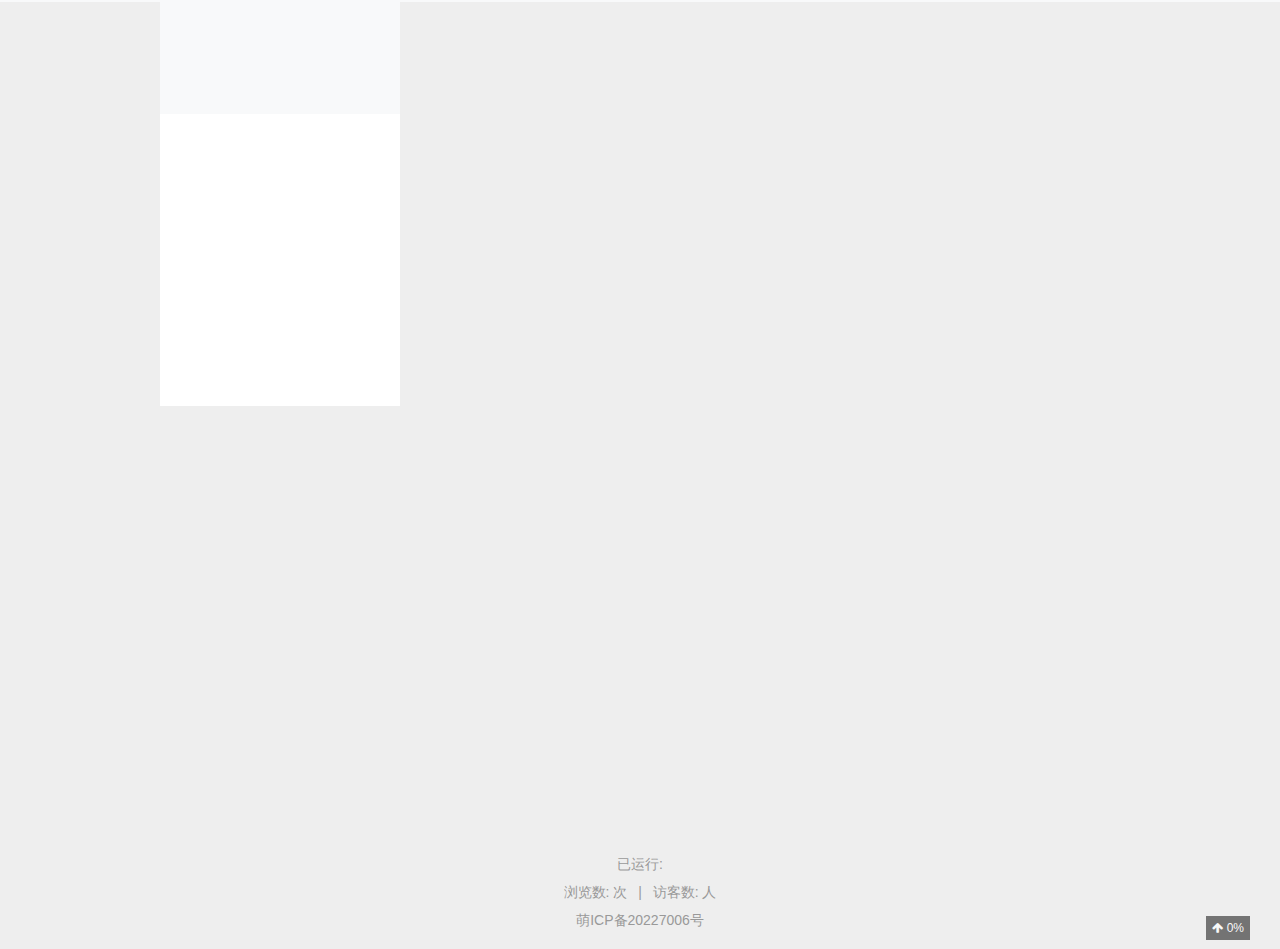
==== commit 165e9332: "update from gridea: 2022-04-02 16:14:38" ====
--- a/index.html
+++ b/index.html
@@ -10,7 +10,7 @@
 ">
 <meta name="theme-color" content="#f8f9fa">
 <title>小黑&#39;s Blog</title>
-<link rel="shortcut icon" href="/favicon.ico?v=1648886400764">
+<link rel="shortcut icon" href="/favicon.ico?v=1648887249634">
 <link rel="stylesheet" href="/media/css/gemini.css">
 <link rel="stylesheet" href="/media/fonts/font-awesome.css">
 <link
@@ -332,9 +332,9 @@
               
             
             
-              <p><figure data-type="image" tabindex="1"><img src="https://i0.hdslb.com/bfs/album/cd82cc733a039ba8dd14f6e7a46210b9bff16013.png" alt="" loading="lazy"></figure>
-<h1 id="前言">前言</h1>
-<p>在学校总是有凛冽的风想要吹跑一切。好在还有属于自己的一个小角落，可以让自己去翻翻照片，去想想过去的事儿。<br>
+              <p><img src="https://i0.hdslb.com/bfs/album/cd82cc733a039ba8dd14f6e7a46210b9bff16013.png"/>
+# 前言
+在学校总是有凛冽的风想要吹跑一切。好在还有属于自己的一个小角落，可以让自己去翻翻照片，去想想过去的事儿。
 
                 
               <p>
@@ -755,22 +755,22 @@
       
       <div class="item">
         <a class="result-title" style="opacity: 0;" href="https://xiaoheibubu.github.io/post/Christmas/"" data-c="
-          &lt;figure data-type=&#34;image&#34; tabindex=&#34;1&#34;&gt;&lt;img src=&#34;https://i0.hdslb.com/bfs/album/cd82cc733a039ba8dd14f6e7a46210b9bff16013.png&#34; alt=&#34;&#34; loading=&#34;lazy&#34;&gt;&lt;/figure&gt;
-&lt;h1 id=&#34;前言&#34;&gt;前言&lt;/h1&gt;
-&lt;p&gt;在学校总是有凛冽的风想要吹跑一切。好在还有属于自己的一个小角落，可以让自己去翻翻照片，去想想过去的事儿。&lt;br&gt;
-周二我们大伙一起出去吃晚饭，讨论策划着周五平安夜那天战神罗峰的生日。要知道生日一个人过的话是很孤独的，他特地邀请我们来陪他过生日，能陪同学一起过生日是一件很荣幸的事情。但因上课的某些原因生日聚会不得不延迟几天进行。&lt;br&gt;
-&lt;img src=&#34;https://i0.hdslb.com/bfs/album/42af0a21ef5400090b991aa63438865366a15469.jpg&#34; alt=&#34;&#34; loading=&#34;lazy&#34;&gt;&lt;br&gt;
-晚上窝在床上的时候，我决定把这段短暂却美好的回忆记录下来给未来一点回忆吧~&lt;/p&gt;
+          &lt;img src=&#34;https://i0.hdslb.com/bfs/album/cd82cc733a039ba8dd14f6e7a46210b9bff16013.png&#34;/&gt;
+# 前言
+在学校总是有凛冽的风想要吹跑一切。好在还有属于自己的一个小角落，可以让自己去翻翻照片，去想想过去的事儿。
+周二我们大伙一起出去吃晚饭，讨论策划着周五平安夜那天战神罗峰的生日。要知道生日一个人过的话是很孤独的，他特地邀请我们来陪他过生日，能陪同学一起过生日是一件很荣幸的事情。但因上课的某些原因生日聚会不得不延迟几天进行。
+&lt;img src=&#34;https://i0.hdslb.com/bfs/album/42af0a21ef5400090b991aa63438865366a15469.jpg&#34;/&gt;
+  晚上窝在床上的时候，我决定把这段短暂却美好的回忆记录下来给未来一点回忆吧~
 &lt;blockquote&gt;
 &lt;p&gt;&lt;strong&gt;校内篇&lt;/strong&gt;&lt;/p&gt;
 &lt;/blockquote&gt;
 &lt;p&gt;今天周六，是圣诞节也是我们战神罗峰17岁的生日，终于等到了这一天，不知不觉进入到寒冷的冬季，因有家事早上晚来点，办完事赶在学校之路看着漫雪纷飞的小雪，小指头也感到冻僵。&lt;br&gt;
-&lt;img src=&#34;https://i0.hdslb.com/bfs/album/52b8f7c67dc35663e6e7e1aae38f72c3b985b95e.jpg&#34; alt=&#34;&#34; loading=&#34;lazy&#34;&gt;&lt;br&gt;
+&lt;img src=&#34;https://i0.hdslb.com/bfs/album/52b8f7c67dc35663e6e7e1aae38f72c3b985b95e.jpg&#34;/&gt;&lt;br&gt;
 当进入教室后发现桌上的惊喜，拆开后发现原来是恩琪带给大家的&amp;quot;&lt;strong&gt;圣诞节祝福贺卡&lt;/strong&gt;&amp;quot;和&amp;quot;&lt;strong&gt;一包小零食&lt;/strong&gt;&amp;quot;&lt;br&gt;
-&lt;img src=&#34;https://i0.hdslb.com/bfs/album/5e8fbc9f25b9d99c379610de517ce4689e2768a7.jpg&#34; alt=&#34;&#34; loading=&#34;lazy&#34;&gt;&lt;br&gt;
+&lt;img src=&#34;https://i0.hdslb.com/bfs/album/5e8fbc9f25b9d99c379610de517ce4689e2768a7.jpg&#34;/&gt;&lt;br&gt;
 这其中也包括了她的一点心意，自己花了时间纯手工制作了&amp;quot;&lt;strong&gt;雪花酥&lt;/strong&gt;&amp;quot;和圣诞节专属的&amp;quot;&lt;strong&gt;饼干小人&lt;/strong&gt;&amp;quot;(此刻心里有点暖)&lt;br&gt;
 在此感谢🌹~&lt;br&gt;
-&lt;img src=&#34;https://i0.hdslb.com/bfs/album/a2667c32c4c23edbde8a3c92f959866d91128f12.jpg&#34; alt=&#34;&#34; loading=&#34;lazy&#34;&gt;&lt;br&gt;
+&lt;img src=&#34;https://i0.hdslb.com/bfs/album/a2667c32c4c23edbde8a3c92f959866d91128f12.jpg&#34;/&gt;&lt;br&gt;
 最后一节数学课尹老师说出集齐7颗就可以召唤神龙(体育课)，班上的同学们纷纷拿起零食递向讲台，正好集齐要召唤时小吴却突然进门(&lt;strong&gt;你说巧不巧？建议改成集齐7部手机召唤小吴&lt;/strong&gt;),这欢快的气氛场面被小吴发现后笑了笑:&amp;quot;只要你们没人睡觉，好好听讲下次就会有&amp;quot;！班上同学听到后立刻打起精神，同时管好纪律让别的同学别讲话。&lt;br&gt;
 我透过教室的窗看向外面的雪，这个视角好似我们于牢笼之中，我们能清楚的看到一粒粒细小的雪。&lt;br&gt;
 我们大家盼望着学完下课放假。&lt;/p&gt;
@@ -780,11 +780,11 @@
 &lt;p&gt;好!下课，尹老师一声下令像是吹响战斗的号角。&amp;quot;胜利&amp;quot;在校外的终点招手，同学们背起书包如闪电侠一般高速跑出。我们几位同学也准备就绪，此时此刻教室人少了许多，战神罗峰唉声叫起杜鹏咋这么慢？焦急涌上心来，而我在不停地看时间，盯着那慢慢移动的秒针......&lt;br&gt;
 过了许久可算是出来了，按计划顺序，我们先前往了干饭之路:牛湘园·长沙菜，距离学校也不远。&lt;br&gt;
 进去后我们几位大伙也各互相谦让，最后战神罗峰让我们先坐着各自把书包放着，小白和恩琪先去外面买蛋糕。到点菜环节，看着菜单叙说着想要吃的，怕吃不完，点些爱吃的，适量就好。&lt;br&gt;
-&lt;img src=&#34;https://i0.hdslb.com/bfs/album/52ee942f27421566fc077867faebacf9cd9eeee5.jpg&#34; alt=&#34;&#34; loading=&#34;lazy&#34;&gt;&lt;br&gt;
+&lt;img src=&#34;https://i0.hdslb.com/bfs/album/52ee942f27421566fc077867faebacf9cd9eeee5.jpg&#34;/&gt;&lt;br&gt;
 这时点完才发现忘买饮料了，那只好战神罗峰和发黑一起去，剩下的我和杜鹏倒开水对餐具消毒，做完差不多大伙都回来了，各自坐下等菜送上来&lt;br&gt;
-&lt;img src=&#34;https://i0.hdslb.com/bfs/album/ace3ebb25074fa6a6c13852fbab839511a11be58.jpg&#34; alt=&#34;&#34; loading=&#34;lazy&#34;&gt;&lt;br&gt;
+&lt;img src=&#34;https://i0.hdslb.com/bfs/album/ace3ebb25074fa6a6c13852fbab839511a11be58.jpg&#34;/&gt;&lt;br&gt;
 大伙坐在椅子上谈笑风生，战神罗峰起身子端起饮料做出敬拜表示自己的尊敬之意，我们大伙也跟着站起身子为战神罗峰敬一杯。这一怀我们敬战神罗峰祝他生日快乐，也敬我们的青春，敬我们未来的期待与奋斗。我不知道这一路上我们会走向哪里，但我会永远记住我们大伙之间这段美好而又短暂的回忆，并且用这些美好回忆支撑着我前进~&lt;br&gt;
-&lt;img src=&#34;https://i0.hdslb.com/bfs/album/d69e70904216a2137730e4a4f7e5d7f66a5f1952.jpg&#34; alt=&#34;&#34; loading=&#34;lazy&#34;&gt;&lt;br&gt;
+&lt;img src=&#34;https://i0.hdslb.com/bfs/album/d69e70904216a2137730e4a4f7e5d7f66a5f1952.jpg&#34;/&gt;&lt;br&gt;
 接着由战神罗峰叙说高中与我们这些年来的经历和总结：大伙都相处了这么久，从高一到现在，马上一年后咱们就集训了，各奔前程，到那时就见不到了.......&lt;br&gt;
 战神罗峰说完接着让大伙轮流说:&amp;quot;大伙都说几句吧发表一下感言&amp;quot;，然而避免不了这尴尬的气氛，我们大伙要不就是不好意思说出来，要不就是想不起要说啥没有任何头绪。&lt;br&gt;
 这时杜鹏站出说:&amp;quot;罗旭峰我爱你&amp;quot;!好在这句让这尴尬的氛围拉了出去，大伙都笑了起来。&lt;br&gt;
@@ -797,39 +797,39 @@
 &lt;/blockquote&gt;
 &lt;p&gt;大伙都吃饱后下一个就是吃蛋糕环节了，打开蛋糕盒子后，上层包裹着的粉红是代表着我们的青春,也是从稚嫩走向成熟的每一步，中层包裹着奶酪味的奶油是代表着避开难过给自己轻松、愉悦，有种冬天的气息，下层则包裹着的巧克力味是代表着健壮，给人可靠的感觉。&lt;br&gt;
 插上&amp;quot;17&amp;quot;岁的蜡烛，点燃燃烧的那一刻战神罗峰长大了一岁，那燃烧的火焰代表着燃烧而奋斗的人生，融化的蜡泪代表着时间的飞逝，关掉电灯为战神罗峰唱生日歌，唱完就是为自己许愿了最后吹掉蜡烛。虽然战神罗峰前几年的生日也没咋过忘记步骤了，但还好在今年有我们陪你一起开心一起经历。现由战神罗峰为大家切分蛋糕，大伙分到后慢慢地品尝着，聊聊开个玩笑.......&lt;br&gt;
-&lt;img src=&#34;https://i0.hdslb.com/bfs/album/2f10041aef9d70e6adbbcc444b712e36e19dad2b.jpg&#34; alt=&#34;&#34; loading=&#34;lazy&#34;&gt;&lt;/p&gt;
+&lt;img src=&#34;https://i0.hdslb.com/bfs/album/2f10041aef9d70e6adbbcc444b712e36e19dad2b.jpg&#34;/&gt;&lt;/p&gt;
 &lt;blockquote&gt;
 &lt;p&gt;&lt;strong&gt;狂欢篇&lt;/strong&gt;&lt;/p&gt;
 &lt;/blockquote&gt;
 &lt;p&gt;吃饱喝足的我们准备背起背包，准备前往狂欢之路:销品茂·欢乐空间，战神罗峰顺便请我们去超商买瓶水，原本我是要默默给大伙付下款，结果关键时刻掉链子手机出Bug了，雷军！金凡!!!&lt;br&gt;
-&lt;img src=&#34;https://i0.hdslb.com/bfs/album/cff100e7cb6d4c6a54579926a6ecdb365d25e296.jpg&#34; alt=&#34;&#34; loading=&#34;lazy&#34;&gt;&lt;br&gt;
+&lt;img src=&#34;https://i0.hdslb.com/bfs/album/cff100e7cb6d4c6a54579926a6ecdb365d25e296.jpg&#34;/&gt;&lt;br&gt;
 到最后别人比我快付完，只好放弃当做什么都没发生，心想那就下次一定！&lt;br&gt;
 走在路上刺骨的寒风吹得我们直打哆嗦,不知为何这天就很冷,或许是老天在考验我们同学之间的友谊，像是在拍电影加点特效来突出内容。战神罗峰发现恩琪走太慢在最后一个，前面又走的太快，安排大伙调节步伐，形成一个圈围在她旁边紧紧跟着，为她抵挡住寒冷的侵袭。她抬头一看不知发生了什么，像是被保镖一样护送着......&lt;br&gt;
-&lt;img src=&#34;https://i0.hdslb.com/bfs/album/8ddeb3dcb14f716ace66133ba0b6efa066ef7938.jpg&#34; alt=&#34;&#34; loading=&#34;lazy&#34;&gt;&lt;br&gt;
+&lt;img src=&#34;https://i0.hdslb.com/bfs/album/8ddeb3dcb14f716ace66133ba0b6efa066ef7938.jpg&#34;/&gt;&lt;br&gt;
 轻轻的雪花斜斜地随风飘过，盈盈地落在头上装饰，犹如星星般点缀茫茫夜空。走着才发现为什么我们不走地下室再上来，非走上面还要被冷风吹......但错过了还是算了。眼前终于到达了，像是找到了温暖的港湾，走进大厅发现和我小学那年过来玩时改变真大，装饰设计灯光效果还有一些变得温馨烂漫也有科技化。武汉，每天不一样！&lt;br&gt;
 办理完KTV的服务员带路我们进去，开门一瞬间放着庆祝生日快乐的音乐，&lt;br&gt;
-&lt;img src=&#34;https://i0.hdslb.com/bfs/album/fef0b5a85b37400827e72c9a68e4f9b966d18c83.jpg&#34; alt=&#34;&#34; loading=&#34;lazy&#34;&gt;&lt;br&gt;
+&lt;img src=&#34;https://i0.hdslb.com/bfs/album/fef0b5a85b37400827e72c9a68e4f9b966d18c83.jpg&#34;/&gt;&lt;br&gt;
 后面终于坐着歇歇了。首先由战神罗峰作开场致词，第一首战神罗峰和发黑一起合唱带来的一首《老男孩》，虽然我们大伙都知道自己五音不全不太会唱，但依然坚持唱下去了，听听隔壁唱的更五音不全都无所畏惧，天花板都震动起来(害怕~)。&lt;br&gt;
-&lt;img src=&#34;https://i0.hdslb.com/bfs/album/bb4bc1b072bfd05556e30e66d0f1304e6d79ff97.jpg&#34; alt=&#34;&#34; loading=&#34;lazy&#34;&gt;&lt;br&gt;
+&lt;img src=&#34;https://i0.hdslb.com/bfs/album/bb4bc1b072bfd05556e30e66d0f1304e6d79ff97.jpg&#34;/&gt;&lt;br&gt;
 下一首是战神罗峰和小白一起合唱日文歌曲，小白发现跟不上尬笑不好意思，战神罗峰笑着说道:&amp;quot;你唱啊&amp;quot;。 战神罗峰自己先喊唱着&lt;br&gt;
-&lt;img src=&#34;https://i0.hdslb.com/bfs/album/28d543bd30f9ad8be7611b3b1800e0f7b0c83f7b.jpg&#34; alt=&#34;&#34; loading=&#34;lazy&#34;&gt;&lt;br&gt;
+&lt;img src=&#34;https://i0.hdslb.com/bfs/album/28d543bd30f9ad8be7611b3b1800e0f7b0c83f7b.jpg&#34;/&gt;&lt;br&gt;
 唱啊~最后我们的小白终于接上去了&lt;br&gt;
-&lt;img src=&#34;https://i0.hdslb.com/bfs/album/89627b35cece1e9b77ec70a9d33a14bd01134f65.jpg&#34; alt=&#34;&#34; loading=&#34;lazy&#34;&gt;&lt;br&gt;
+&lt;img src=&#34;https://i0.hdslb.com/bfs/album/89627b35cece1e9b77ec70a9d33a14bd01134f65.jpg&#34;/&gt;&lt;br&gt;
 再轮到战神罗峰杜鹏一起合唱~&lt;br&gt;
-&lt;img src=&#34;https://i0.hdslb.com/bfs/album/316f1cc22e49bb06ef7712c25114beb0b77138f7.jpg&#34; alt=&#34;&#34; loading=&#34;lazy&#34;&gt;&lt;br&gt;
+&lt;img src=&#34;https://i0.hdslb.com/bfs/album/316f1cc22e49bb06ef7712c25114beb0b77138f7.jpg&#34;/&gt;&lt;br&gt;
 最后轮到我和恩琪一起合唱，其他大伙刚好唱久了嗓子不舒服得歇歇，我拿起话筒开头开个玩笑表演一段人体发声伴奏，大伙都笑坏了：你咋啥都会唱？&lt;br&gt;
-&lt;img src=&#34;https://i0.hdslb.com/bfs/album/a1d122a3e80c9df45d62e68ae7b69a9c190de6da.jpg&#34; alt=&#34;&#34; loading=&#34;lazy&#34;&gt;&lt;br&gt;
+&lt;img src=&#34;https://i0.hdslb.com/bfs/album/a1d122a3e80c9df45d62e68ae7b69a9c190de6da.jpg&#34;/&gt;&lt;br&gt;
 剩下点时间由他们独自歌唱，大伙都认真欣赏着表演&lt;br&gt;
-&lt;img src=&#34;https://i0.hdslb.com/bfs/album/40c90faf17b19e3521f7841cd6e1a23380424962.jpg&#34; alt=&#34;&#34; loading=&#34;lazy&#34;&gt;&lt;br&gt;
+&lt;img src=&#34;https://i0.hdslb.com/bfs/album/40c90faf17b19e3521f7841cd6e1a23380424962.jpg&#34;/&gt;&lt;br&gt;
 战神罗峰表演了一段夜店摇，这把大伙都乐坏了，这也是变成表情包之一，看来你很懂嘛~&lt;br&gt;
-&lt;img src=&#34;https://i0.hdslb.com/bfs/album/657ba57143c22330726a1e7e1f8683c5a0ed00e8.gif&#34; alt=&#34;&#34; loading=&#34;lazy&#34;&gt;&lt;br&gt;
+&lt;img src=&#34;https://i0.hdslb.com/bfs/album/657ba57143c22330726a1e7e1f8683c5a0ed00e8.gif&#34;/&gt;&lt;br&gt;
 最后的狂欢大伙也挺开心的&lt;br&gt;
-&lt;img src=&#34;https://i0.hdslb.com/bfs/album/316f1cc22e49bb06ef7712c25114beb0b77138f7.jpg&#34; alt=&#34;&#34; loading=&#34;lazy&#34;&gt;&lt;/p&gt;
+&lt;img src=&#34;https://i0.hdslb.com/bfs/album/316f1cc22e49bb06ef7712c25114beb0b77138f7.jpg&#34;/&gt;&lt;/p&gt;
 &lt;blockquote&gt;
 &lt;p&gt;&lt;strong&gt;结束篇&lt;/strong&gt;&lt;/p&gt;
 &lt;/blockquote&gt;
 &lt;p&gt;这一天，我们大伙都非常开心，在这繁华喧闹城市的夜光中挥手告别，各自走向不同的道路回到温馨的家~&lt;br&gt;
-&lt;img src=&#34;https://i0.hdslb.com/bfs/album/5e37c2bca441e29f841e19c171506db00633bc70.jpg&#34; alt=&#34;&#34; loading=&#34;lazy&#34;&gt;&lt;/p&gt;
+&lt;img src=&#34;https://i0.hdslb.com/bfs/album/5e37c2bca441e29f841e19c171506db00633bc70.jpg&#34;/&gt;&lt;/p&gt;
 &lt;h1 id=&#34;尾声&#34;&gt;尾声&lt;/h1&gt;
 &lt;p&gt;在这特殊的日子里，我想说我很高兴感谢大伙的一路陪伴，祝战神罗峰生日快乐。&lt;br&gt;
 即将集训的我们，昔日的快乐时光浮现，令人感动。 美好而又充满酸甜苦辣的年华，让我们声声叹息，&lt;br&gt;
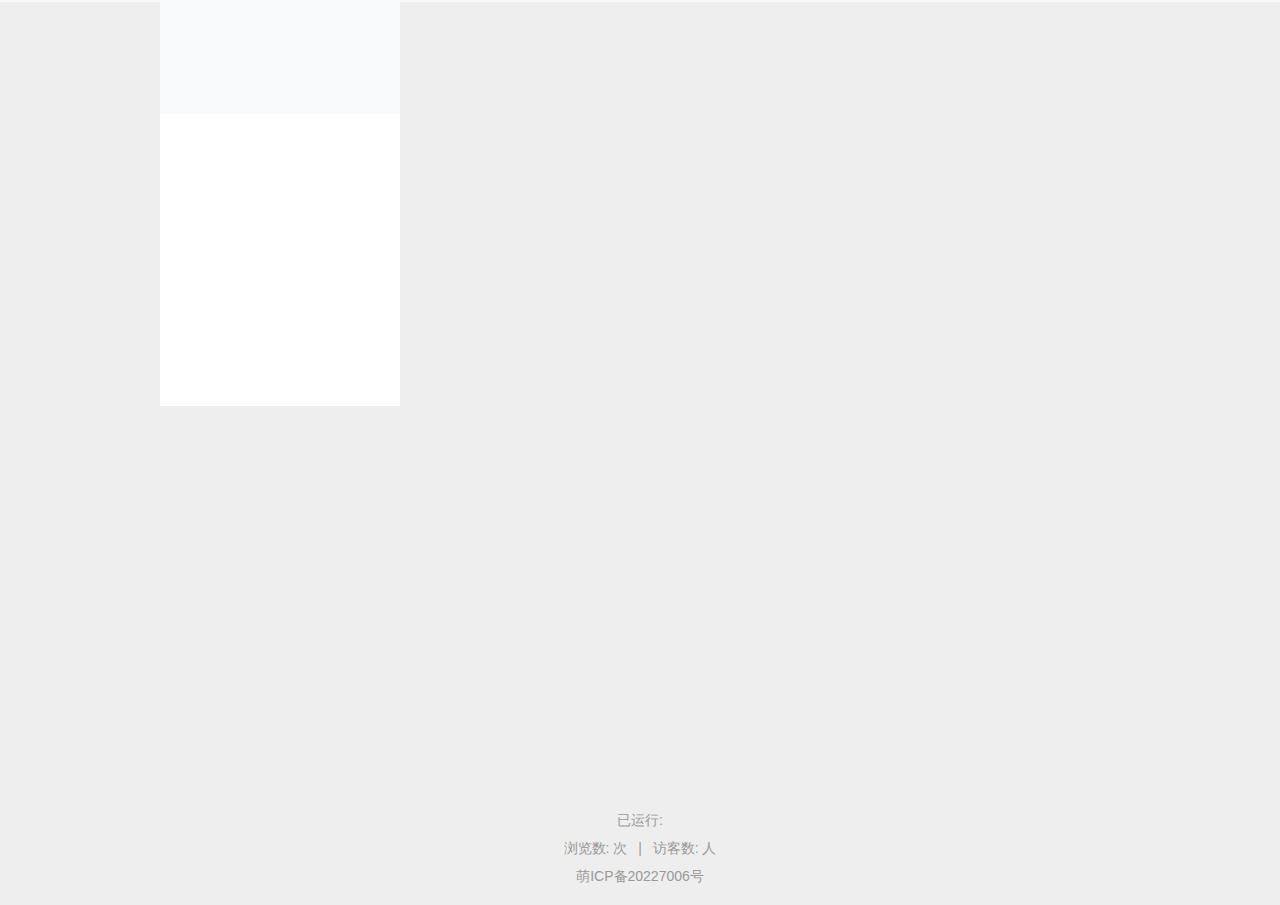
==== commit da81487a: "update from gridea: 2022-04-02 18:04:57" ====
--- a/index.html
+++ b/index.html
@@ -10,7 +10,7 @@
 ">
 <meta name="theme-color" content="#f8f9fa">
 <title>小黑&#39;s Blog</title>
-<link rel="shortcut icon" href="/favicon.ico?v=1648887249634">
+<link rel="shortcut icon" href="/favicon.ico?v=1648893887283">
 <link rel="stylesheet" href="/media/css/gemini.css">
 <link rel="stylesheet" href="/media/fonts/font-awesome.css">
 <link
@@ -276,20 +276,9 @@
     <span class="meta-item pc-show">
       <i class="fa fa-calendar-o"></i>
       <span class="language" data-lan="publish">发布于</span>
-      <span class="publish-time" data-t="2021-12-25 01:31:28">2021-12-25</span>
+      <span class="publish-time" data-t="2021-12-25 01:25:52">2021-12-25</span>
       <span class="post-meta-divider pc-show">|</span>
     </span>
-    
-    <span class="meta-item">
-      <i class="fa fa-folder-o"></i>
-      <span class="pc-show language" data-lan="category-in">标签:</span>
-       
-      <a href="https://xiaoheibubu.github.io/tag/Share/">
-        <span>分享</span>
-      </a>
-       
-    </span>
-    <span class="post-meta-divider">|</span>
     
     <span class="meta-item">
       <i class="fa fa-clock-o"></i>
@@ -332,9 +321,9 @@
               
             
             
-              <p><img src="https://i0.hdslb.com/bfs/album/cd82cc733a039ba8dd14f6e7a46210b9bff16013.png"/>
-# 前言
-在学校总是有凛冽的风想要吹跑一切。好在还有属于自己的一个小角落，可以让自己去翻翻照片，去想想过去的事儿。
+              <p><blockquote>
+<p>前言</p>
+</blockquote>
 
                 
               <p>
@@ -755,37 +744,31 @@
       
       <div class="item">
         <a class="result-title" style="opacity: 0;" href="https://xiaoheibubu.github.io/post/Christmas/"" data-c="
-          &lt;img src=&#34;https://i0.hdslb.com/bfs/album/cd82cc733a039ba8dd14f6e7a46210b9bff16013.png&#34;/&gt;
-# 前言
-在学校总是有凛冽的风想要吹跑一切。好在还有属于自己的一个小角落，可以让自己去翻翻照片，去想想过去的事儿。
-周二我们大伙一起出去吃晚饭，讨论策划着周五平安夜那天战神罗峰的生日。要知道生日一个人过的话是很孤独的，他特地邀请我们来陪他过生日，能陪同学一起过生日是一件很荣幸的事情。但因上课的某些原因生日聚会不得不延迟几天进行。
-&lt;img src=&#34;https://i0.hdslb.com/bfs/album/42af0a21ef5400090b991aa63438865366a15469.jpg&#34;/&gt;
-  晚上窝在床上的时候，我决定把这段短暂却美好的回忆记录下来给未来一点回忆吧~
+          &lt;blockquote&gt;
+&lt;p&gt;前言&lt;/p&gt;
+&lt;/blockquote&gt;
+&lt;p&gt;在学校总是有凛冽的风想要吹跑一切。好在还有属于自己的一个小角落，可以让自己去翻翻照片，去想想过去的事儿。&lt;br&gt;
+周二我们大伙一起出去吃晚饭，讨论策划着周五平安夜那天战神罗峰的生日。要知道生日一个人过的话是很孤独的，他特地邀请我们来陪他过生日，能陪同学一起过生日是一件很荣幸的事情。但因上课的某些原因生日聚会不得不延迟几天进行。&lt;/p&gt;
+&lt;p&gt;晚上窝在床上的时候，我决定把这段短暂却美好的回忆记录下来给未来一点回忆吧~&lt;/p&gt;
 &lt;blockquote&gt;
-&lt;p&gt;&lt;strong&gt;校内篇&lt;/strong&gt;&lt;/p&gt;
+&lt;p&gt;校内篇&lt;/p&gt;
 &lt;/blockquote&gt;
-&lt;p&gt;今天周六，是圣诞节也是我们战神罗峰17岁的生日，终于等到了这一天，不知不觉进入到寒冷的冬季，因有家事早上晚来点，办完事赶在学校之路看着漫雪纷飞的小雪，小指头也感到冻僵。&lt;br&gt;
-&lt;img src=&#34;https://i0.hdslb.com/bfs/album/52b8f7c67dc35663e6e7e1aae38f72c3b985b95e.jpg&#34;/&gt;&lt;br&gt;
-当进入教室后发现桌上的惊喜，拆开后发现原来是恩琪带给大家的&amp;quot;&lt;strong&gt;圣诞节祝福贺卡&lt;/strong&gt;&amp;quot;和&amp;quot;&lt;strong&gt;一包小零食&lt;/strong&gt;&amp;quot;&lt;br&gt;
-&lt;img src=&#34;https://i0.hdslb.com/bfs/album/5e8fbc9f25b9d99c379610de517ce4689e2768a7.jpg&#34;/&gt;&lt;br&gt;
-这其中也包括了她的一点心意，自己花了时间纯手工制作了&amp;quot;&lt;strong&gt;雪花酥&lt;/strong&gt;&amp;quot;和圣诞节专属的&amp;quot;&lt;strong&gt;饼干小人&lt;/strong&gt;&amp;quot;(此刻心里有点暖)&lt;br&gt;
-在此感谢🌹~&lt;br&gt;
-&lt;img src=&#34;https://i0.hdslb.com/bfs/album/a2667c32c4c23edbde8a3c92f959866d91128f12.jpg&#34;/&gt;&lt;br&gt;
-最后一节数学课尹老师说出集齐7颗就可以召唤神龙(体育课)，班上的同学们纷纷拿起零食递向讲台，正好集齐要召唤时小吴却突然进门(&lt;strong&gt;你说巧不巧？建议改成集齐7部手机召唤小吴&lt;/strong&gt;),这欢快的气氛场面被小吴发现后笑了笑:&amp;quot;只要你们没人睡觉，好好听讲下次就会有&amp;quot;！班上同学听到后立刻打起精神，同时管好纪律让别的同学别讲话。&lt;br&gt;
+&lt;p&gt;今天周六，是圣诞节也是我们战神罗峰17岁的生日，终于等到了这一天，不知不觉进入到寒冷的冬季，因有家事早上晚来点，办完事赶在学校之路看着漫雪纷飞的小雪，小指头也感到冻僵。&lt;/p&gt;
+&lt;p&gt;当进入教室后发现桌上的惊喜，拆开后发现原来是恩琪带给大家的&amp;quot;圣诞节祝福贺卡&amp;quot;和&amp;quot;一包小零食&amp;quot;&lt;/p&gt;
+&lt;p&gt;这其中也包括了她的一点心意，自己花了时间纯手工制作了&amp;quot;雪花酥&amp;quot;和圣诞节专属的&amp;quot;饼干小人&amp;quot;(此刻心里有点暖)&lt;br&gt;
+在此感谢🌹~&lt;/p&gt;
+&lt;p&gt;最后一节数学课尹老师说出集齐7颗就可以召唤神龙(体育课)，班上的同学们纷纷拿起零食递向讲台，正好集齐要召唤时小吴却突然进门(你说巧不巧？建议改成集齐7部手机召唤小吴),这欢快的气氛场面被小吴发现后笑了笑:&amp;quot;只要你们没人睡觉，好好听讲下次就会有&amp;quot;！班上同学听到后立刻打起精神，同时管好纪律让别的同学别讲话。&lt;br&gt;
 我透过教室的窗看向外面的雪，这个视角好似我们于牢笼之中，我们能清楚的看到一粒粒细小的雪。&lt;br&gt;
 我们大家盼望着学完下课放假。&lt;/p&gt;
 &lt;blockquote&gt;
-&lt;p&gt;&lt;strong&gt;干饭篇&lt;/strong&gt;&lt;/p&gt;
+&lt;p&gt;干饭篇&lt;/p&gt;
 &lt;/blockquote&gt;
 &lt;p&gt;好!下课，尹老师一声下令像是吹响战斗的号角。&amp;quot;胜利&amp;quot;在校外的终点招手，同学们背起书包如闪电侠一般高速跑出。我们几位同学也准备就绪，此时此刻教室人少了许多，战神罗峰唉声叫起杜鹏咋这么慢？焦急涌上心来，而我在不停地看时间，盯着那慢慢移动的秒针......&lt;br&gt;
 过了许久可算是出来了，按计划顺序，我们先前往了干饭之路:牛湘园·长沙菜，距离学校也不远。&lt;br&gt;
-进去后我们几位大伙也各互相谦让，最后战神罗峰让我们先坐着各自把书包放着，小白和恩琪先去外面买蛋糕。到点菜环节，看着菜单叙说着想要吃的，怕吃不完，点些爱吃的，适量就好。&lt;br&gt;
-&lt;img src=&#34;https://i0.hdslb.com/bfs/album/52ee942f27421566fc077867faebacf9cd9eeee5.jpg&#34;/&gt;&lt;br&gt;
-这时点完才发现忘买饮料了，那只好战神罗峰和发黑一起去，剩下的我和杜鹏倒开水对餐具消毒，做完差不多大伙都回来了，各自坐下等菜送上来&lt;br&gt;
-&lt;img src=&#34;https://i0.hdslb.com/bfs/album/ace3ebb25074fa6a6c13852fbab839511a11be58.jpg&#34;/&gt;&lt;br&gt;
-大伙坐在椅子上谈笑风生，战神罗峰起身子端起饮料做出敬拜表示自己的尊敬之意，我们大伙也跟着站起身子为战神罗峰敬一杯。这一怀我们敬战神罗峰祝他生日快乐，也敬我们的青春，敬我们未来的期待与奋斗。我不知道这一路上我们会走向哪里，但我会永远记住我们大伙之间这段美好而又短暂的回忆，并且用这些美好回忆支撑着我前进~&lt;br&gt;
-&lt;img src=&#34;https://i0.hdslb.com/bfs/album/d69e70904216a2137730e4a4f7e5d7f66a5f1952.jpg&#34;/&gt;&lt;br&gt;
-接着由战神罗峰叙说高中与我们这些年来的经历和总结：大伙都相处了这么久，从高一到现在，马上一年后咱们就集训了，各奔前程，到那时就见不到了.......&lt;br&gt;
+进去后我们几位大伙也各互相谦让，最后战神罗峰让我们先坐着各自把书包放着，小白和恩琪先去外面买蛋糕。到点菜环节，看着菜单叙说着想要吃的，怕吃不完，点些爱吃的，适量就好。&lt;/p&gt;
+&lt;p&gt;这时点完才发现忘买饮料了，那只好战神罗峰和发黑一起去，剩下的我和杜鹏倒开水对餐具消毒，做完差不多大伙都回来了，各自坐下等菜送上来&lt;/p&gt;
+&lt;p&gt;大伙坐在椅子上谈笑风生，战神罗峰起身子端起饮料做出敬拜表示自己的尊敬之意，我们大伙也跟着站起身子为战神罗峰敬一杯。这一怀我们敬战神罗峰祝他生日快乐，也敬我们的青春，敬我们未来的期待与奋斗。我不知道这一路上我们会走向哪里，但我会永远记住我们大伙之间这段美好而又短暂的回忆，并且用这些美好回忆支撑着我前进~&lt;/p&gt;
+&lt;p&gt;接着由战神罗峰叙说高中与我们这些年来的经历和总结：大伙都相处了这么久，从高一到现在，马上一年后咱们就集训了，各奔前程，到那时就见不到了.......&lt;br&gt;
 战神罗峰说完接着让大伙轮流说:&amp;quot;大伙都说几句吧发表一下感言&amp;quot;，然而避免不了这尴尬的气氛，我们大伙要不就是不好意思说出来，要不就是想不起要说啥没有任何头绪。&lt;br&gt;
 这时杜鹏站出说:&amp;quot;罗旭峰我爱你&amp;quot;!好在这句让这尴尬的氛围拉了出去，大伙都笑了起来。&lt;br&gt;
 战神罗峰曰：好！让我们感谢杜鹏的发言，再轮后面发现大伙实在接不下去没话说只好快速结束这个话题。继续说到:&amp;quot;感谢大伙来陪我过这个生日，难得我们聚在一起，感谢感谢。&lt;br&gt;
@@ -793,53 +776,42 @@
 当上菜的阿姨得知是我们战神罗峰的生日，面向前面祝他生日快乐~。战神罗峰也为此感谢这位阿姨。&lt;br&gt;
 随后我们开动了，虽然几道菜都有点辣~，但毕竟大伙也爱吃能接受。&lt;/p&gt;
 &lt;blockquote&gt;
-&lt;p&gt;&lt;strong&gt;生日庆祝篇&lt;/strong&gt;&lt;/p&gt;
+&lt;p&gt;生日庆祝篇&lt;/p&gt;
 &lt;/blockquote&gt;
 &lt;p&gt;大伙都吃饱后下一个就是吃蛋糕环节了，打开蛋糕盒子后，上层包裹着的粉红是代表着我们的青春,也是从稚嫩走向成熟的每一步，中层包裹着奶酪味的奶油是代表着避开难过给自己轻松、愉悦，有种冬天的气息，下层则包裹着的巧克力味是代表着健壮，给人可靠的感觉。&lt;br&gt;
-插上&amp;quot;17&amp;quot;岁的蜡烛，点燃燃烧的那一刻战神罗峰长大了一岁，那燃烧的火焰代表着燃烧而奋斗的人生，融化的蜡泪代表着时间的飞逝，关掉电灯为战神罗峰唱生日歌，唱完就是为自己许愿了最后吹掉蜡烛。虽然战神罗峰前几年的生日也没咋过忘记步骤了，但还好在今年有我们陪你一起开心一起经历。现由战神罗峰为大家切分蛋糕，大伙分到后慢慢地品尝着，聊聊开个玩笑.......&lt;br&gt;
-&lt;img src=&#34;https://i0.hdslb.com/bfs/album/2f10041aef9d70e6adbbcc444b712e36e19dad2b.jpg&#34;/&gt;&lt;/p&gt;
+插上&amp;quot;17&amp;quot;岁的蜡烛，点燃燃烧的那一刻战神罗峰长大了一岁，那燃烧的火焰代表着燃烧而奋斗的人生，融化的蜡泪代表着时间的飞逝，关掉电灯为战神罗峰唱生日歌，唱完就是为自己许愿了最后吹掉蜡烛。虽然战神罗峰前几年的生日也没咋过忘记步骤了，但还好在今年有我们陪你一起开心一起经历。现由战神罗峰为大家切分蛋糕，大伙分到后慢慢地品尝着，聊聊开个玩笑.......&lt;/p&gt;
 &lt;blockquote&gt;
-&lt;p&gt;&lt;strong&gt;狂欢篇&lt;/strong&gt;&lt;/p&gt;
+&lt;p&gt;狂欢篇&lt;/p&gt;
 &lt;/blockquote&gt;
-&lt;p&gt;吃饱喝足的我们准备背起背包，准备前往狂欢之路:销品茂·欢乐空间，战神罗峰顺便请我们去超商买瓶水，原本我是要默默给大伙付下款，结果关键时刻掉链子手机出Bug了，雷军！金凡!!!&lt;br&gt;
-&lt;img src=&#34;https://i0.hdslb.com/bfs/album/cff100e7cb6d4c6a54579926a6ecdb365d25e296.jpg&#34;/&gt;&lt;br&gt;
-到最后别人比我快付完，只好放弃当做什么都没发生，心想那就下次一定！&lt;br&gt;
-走在路上刺骨的寒风吹得我们直打哆嗦,不知为何这天就很冷,或许是老天在考验我们同学之间的友谊，像是在拍电影加点特效来突出内容。战神罗峰发现恩琪走太慢在最后一个，前面又走的太快，安排大伙调节步伐，形成一个圈围在她旁边紧紧跟着，为她抵挡住寒冷的侵袭。她抬头一看不知发生了什么，像是被保镖一样护送着......&lt;br&gt;
-&lt;img src=&#34;https://i0.hdslb.com/bfs/album/8ddeb3dcb14f716ace66133ba0b6efa066ef7938.jpg&#34;/&gt;&lt;br&gt;
-轻轻的雪花斜斜地随风飘过，盈盈地落在头上装饰，犹如星星般点缀茫茫夜空。走着才发现为什么我们不走地下室再上来，非走上面还要被冷风吹......但错过了还是算了。眼前终于到达了，像是找到了温暖的港湾，走进大厅发现和我小学那年过来玩时改变真大，装饰设计灯光效果还有一些变得温馨烂漫也有科技化。武汉，每天不一样！&lt;br&gt;
-办理完KTV的服务员带路我们进去，开门一瞬间放着庆祝生日快乐的音乐，&lt;br&gt;
-&lt;img src=&#34;https://i0.hdslb.com/bfs/album/fef0b5a85b37400827e72c9a68e4f9b966d18c83.jpg&#34;/&gt;&lt;br&gt;
-后面终于坐着歇歇了。首先由战神罗峰作开场致词，第一首战神罗峰和发黑一起合唱带来的一首《老男孩》，虽然我们大伙都知道自己五音不全不太会唱，但依然坚持唱下去了，听听隔壁唱的更五音不全都无所畏惧，天花板都震动起来(害怕~)。&lt;br&gt;
-&lt;img src=&#34;https://i0.hdslb.com/bfs/album/bb4bc1b072bfd05556e30e66d0f1304e6d79ff97.jpg&#34;/&gt;&lt;br&gt;
-下一首是战神罗峰和小白一起合唱日文歌曲，小白发现跟不上尬笑不好意思，战神罗峰笑着说道:&amp;quot;你唱啊&amp;quot;。 战神罗峰自己先喊唱着&lt;br&gt;
-&lt;img src=&#34;https://i0.hdslb.com/bfs/album/28d543bd30f9ad8be7611b3b1800e0f7b0c83f7b.jpg&#34;/&gt;&lt;br&gt;
-唱啊~最后我们的小白终于接上去了&lt;br&gt;
-&lt;img src=&#34;https://i0.hdslb.com/bfs/album/89627b35cece1e9b77ec70a9d33a14bd01134f65.jpg&#34;/&gt;&lt;br&gt;
-再轮到战神罗峰杜鹏一起合唱~&lt;br&gt;
-&lt;img src=&#34;https://i0.hdslb.com/bfs/album/316f1cc22e49bb06ef7712c25114beb0b77138f7.jpg&#34;/&gt;&lt;br&gt;
-最后轮到我和恩琪一起合唱，其他大伙刚好唱久了嗓子不舒服得歇歇，我拿起话筒开头开个玩笑表演一段人体发声伴奏，大伙都笑坏了：你咋啥都会唱？&lt;br&gt;
-&lt;img src=&#34;https://i0.hdslb.com/bfs/album/a1d122a3e80c9df45d62e68ae7b69a9c190de6da.jpg&#34;/&gt;&lt;br&gt;
-剩下点时间由他们独自歌唱，大伙都认真欣赏着表演&lt;br&gt;
-&lt;img src=&#34;https://i0.hdslb.com/bfs/album/40c90faf17b19e3521f7841cd6e1a23380424962.jpg&#34;/&gt;&lt;br&gt;
-战神罗峰表演了一段夜店摇，这把大伙都乐坏了，这也是变成表情包之一，看来你很懂嘛~&lt;br&gt;
-&lt;img src=&#34;https://i0.hdslb.com/bfs/album/657ba57143c22330726a1e7e1f8683c5a0ed00e8.gif&#34;/&gt;&lt;br&gt;
-最后的狂欢大伙也挺开心的&lt;br&gt;
-&lt;img src=&#34;https://i0.hdslb.com/bfs/album/316f1cc22e49bb06ef7712c25114beb0b77138f7.jpg&#34;/&gt;&lt;/p&gt;
+&lt;p&gt;吃饱喝足的我们准备背起背包，准备前往狂欢之路:销品茂·欢乐空间，战神罗峰顺便请我们去超商买瓶水，原本我是要默默给大伙付下款，结果关键时刻掉链子手机出Bug了，雷军！金凡!!!&lt;/p&gt;
+&lt;p&gt;到最后别人比我快付完，只好放弃当做什么都没发生，心想那就下次一定！&lt;br&gt;
+走在路上刺骨的寒风吹得我们直打哆嗦,不知为何这天就很冷,或许是老天在考验我们同学之间的友谊，像是在拍电影加点特效来突出内容。战神罗峰发现恩琪走太慢在最后一个，前面又走的太快，安排大伙调节步伐，形成一个圈围在她旁边紧紧跟着，为她抵挡住寒冷的侵袭。她抬头一看不知发生了什么，像是被保镖一样护送着......&lt;/p&gt;
+&lt;p&gt;轻轻的雪花斜斜地随风飘过，盈盈地落在头上装饰，犹如星星般点缀茫茫夜空。走着才发现为什么我们不走地下室再上来，非走上面还要被冷风吹......但错过了还是算了。眼前终于到达了，像是找到了温暖的港湾，走进大厅发现和我小学那年过来玩时改变真大，装饰设计灯光效果还有一些变得温馨烂漫也有科技化。武汉，每天不一样！&lt;br&gt;
+办理完KTV的服务员带路我们进去，开门一瞬间放着庆祝生日快乐的音乐，&lt;/p&gt;
+&lt;p&gt;后面终于坐着歇歇了。首先由战神罗峰作开场致词，第一首战神罗峰和发黑一起合唱带来的一首《老男孩》，虽然我们大伙都知道自己五音不全不太会唱，但依然坚持唱下去了，听听隔壁唱的更五音不全都无所畏惧，天花板都震动起来(害怕~)。&lt;/p&gt;
+&lt;p&gt;下一首是战神罗峰和小白一起合唱日文歌曲，小白发现跟不上尬笑不好意思，战神罗峰笑着说道:&amp;quot;你唱啊&amp;quot;。 战神罗峰自己先喊唱着&lt;/p&gt;
+&lt;p&gt;唱啊~最后我们的小白终于接上去了&lt;/p&gt;
+&lt;p&gt;再轮到战神罗峰杜鹏一起合唱~&lt;/p&gt;
+&lt;p&gt;最后轮到我和恩琪一起合唱，其他大伙刚好唱久了嗓子不舒服得歇歇，我拿起话筒开头开个玩笑表演一段人体发声伴奏，大伙都笑坏了：你咋啥都会唱？&lt;/p&gt;
+&lt;p&gt;剩下点时间由他们独自歌唱，大伙都认真欣赏着表演&lt;/p&gt;
+&lt;p&gt;战神罗峰表演了一段夜店摇，这把大伙都乐坏了，这也是变成表情包之一，看来你很懂嘛~&lt;/p&gt;
+&lt;p&gt;最后的狂欢大伙也挺开心的&lt;/p&gt;
 &lt;blockquote&gt;
-&lt;p&gt;&lt;strong&gt;结束篇&lt;/strong&gt;&lt;/p&gt;
+&lt;p&gt;结束篇&lt;/p&gt;
 &lt;/blockquote&gt;
-&lt;p&gt;这一天，我们大伙都非常开心，在这繁华喧闹城市的夜光中挥手告别，各自走向不同的道路回到温馨的家~&lt;br&gt;
-&lt;img src=&#34;https://i0.hdslb.com/bfs/album/5e37c2bca441e29f841e19c171506db00633bc70.jpg&#34;/&gt;&lt;/p&gt;
-&lt;h1 id=&#34;尾声&#34;&gt;尾声&lt;/h1&gt;
-&lt;p&gt;在这特殊的日子里，我想说我很高兴感谢大伙的一路陪伴，祝战神罗峰生日快乐。&lt;br&gt;
+&lt;p&gt;这一天，我们大伙都非常开心，在这繁华喧闹城市的夜光中挥手告别，各自走向不同的道路回到温馨的家~&lt;/p&gt;
+&lt;blockquote&gt;
+&lt;p&gt;尾声&lt;br&gt;
+在这特殊的日子里，我想说我很高兴感谢大伙的一路陪伴，祝战神罗峰生日快乐。&lt;br&gt;
 即将集训的我们，昔日的快乐时光浮现，令人感动。 美好而又充满酸甜苦辣的年华，让我们声声叹息，&lt;br&gt;
 只有经历了才会懂得，只有懂得了才会珍惜，总是在感叹时光的无情，却发现自己无意，青春正在飞逝。&lt;br&gt;
 每个人的成长，经历都是不一样的，都有酸甜苦辣。走过的岁月，有苦涩，也有欢笑。&lt;br&gt;
 二三星斗胸前落，十万峰峦脚底青，来年花开的时候，祝各位大伙都能有新的收获！&lt;/p&gt;
+&lt;/blockquote&gt;
 &lt;p&gt;高中(二)·圣诞节总结基本如这样了，是喜是悲，它终将成为过去......&lt;/p&gt;
-&lt;p&gt;&lt;strong&gt;感谢配合人员&lt;/strong&gt;&lt;br&gt;
+&lt;p&gt;感谢配合人员&lt;br&gt;
 班上各位同学、尹老师、吴老师&lt;br&gt;
-&lt;strong&gt;鸣谢参与人员&lt;/strong&gt;&lt;br&gt;
+鸣谢参与人员&lt;br&gt;
 罗·峰、陈·凯、周·琪、喻·强、杜·、卓·程&lt;/p&gt;
 ">高中(二)·圣诞节总结</a>
       </div>
